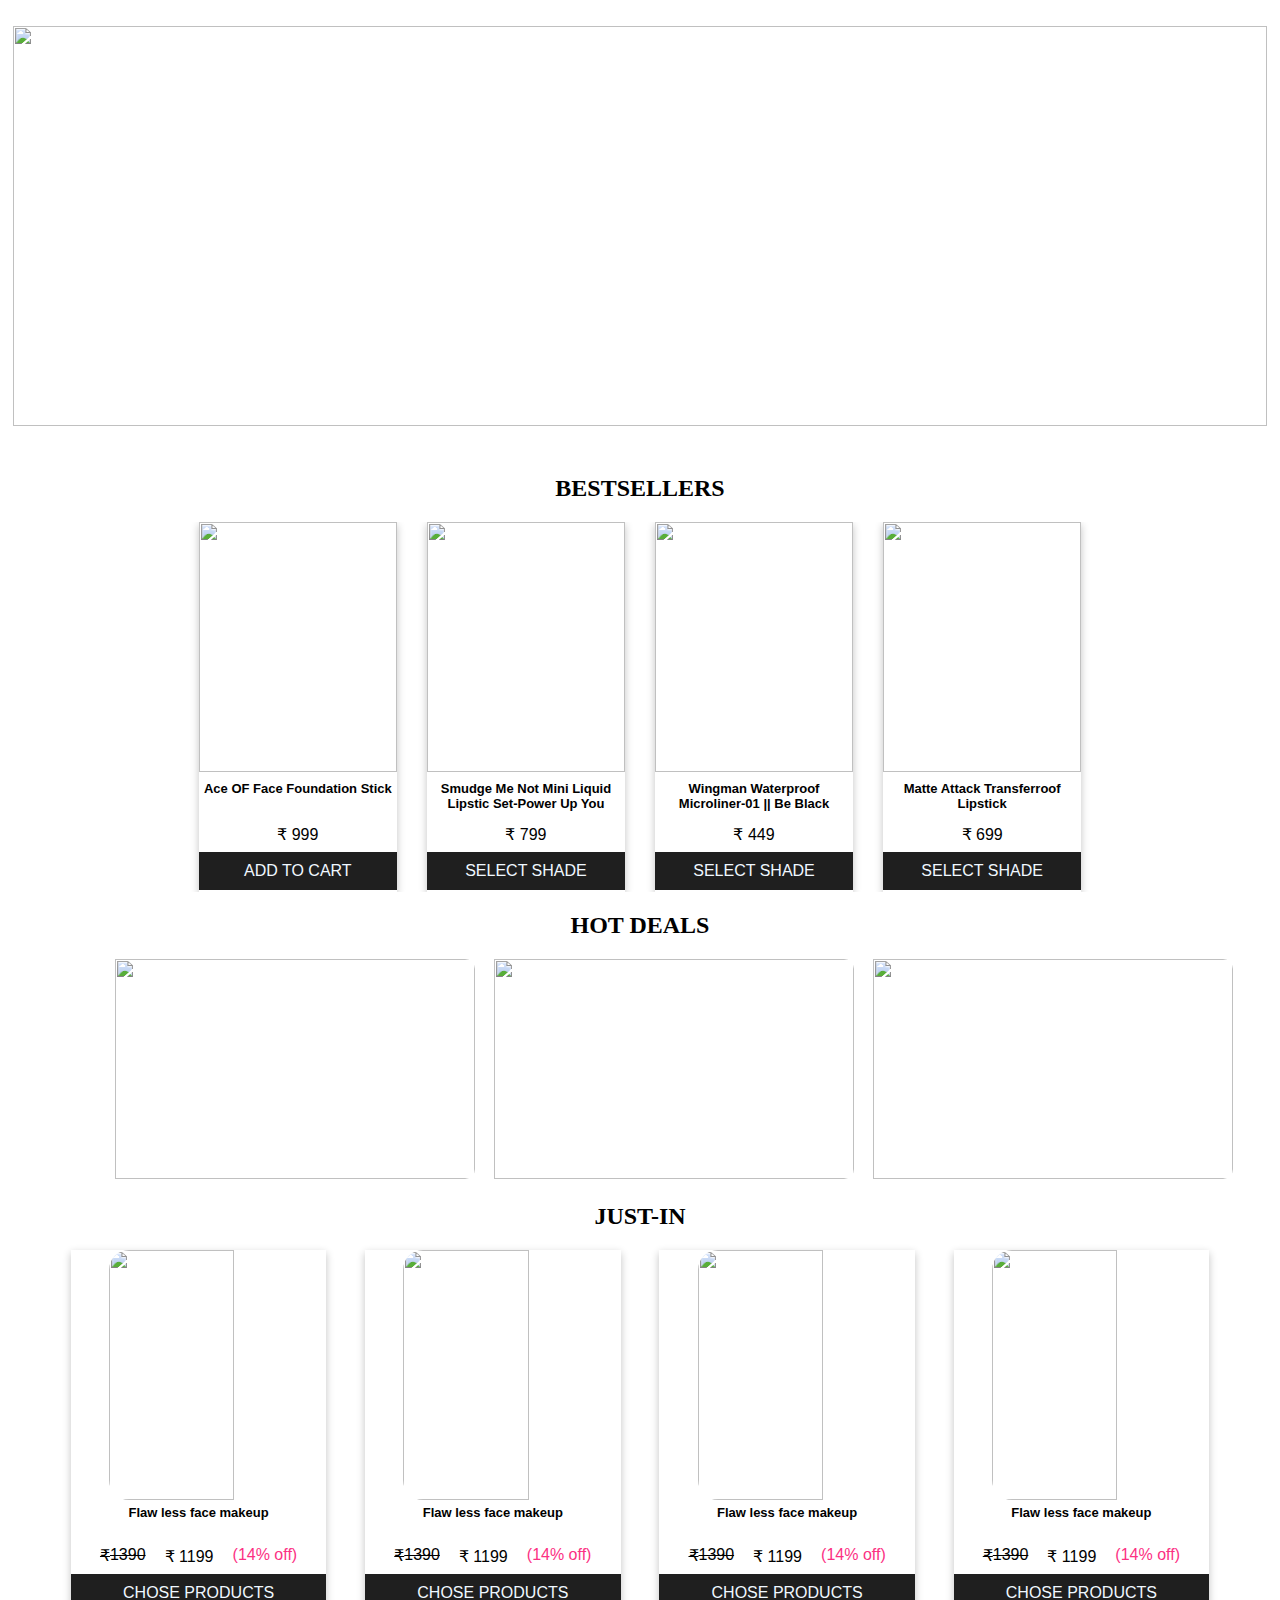
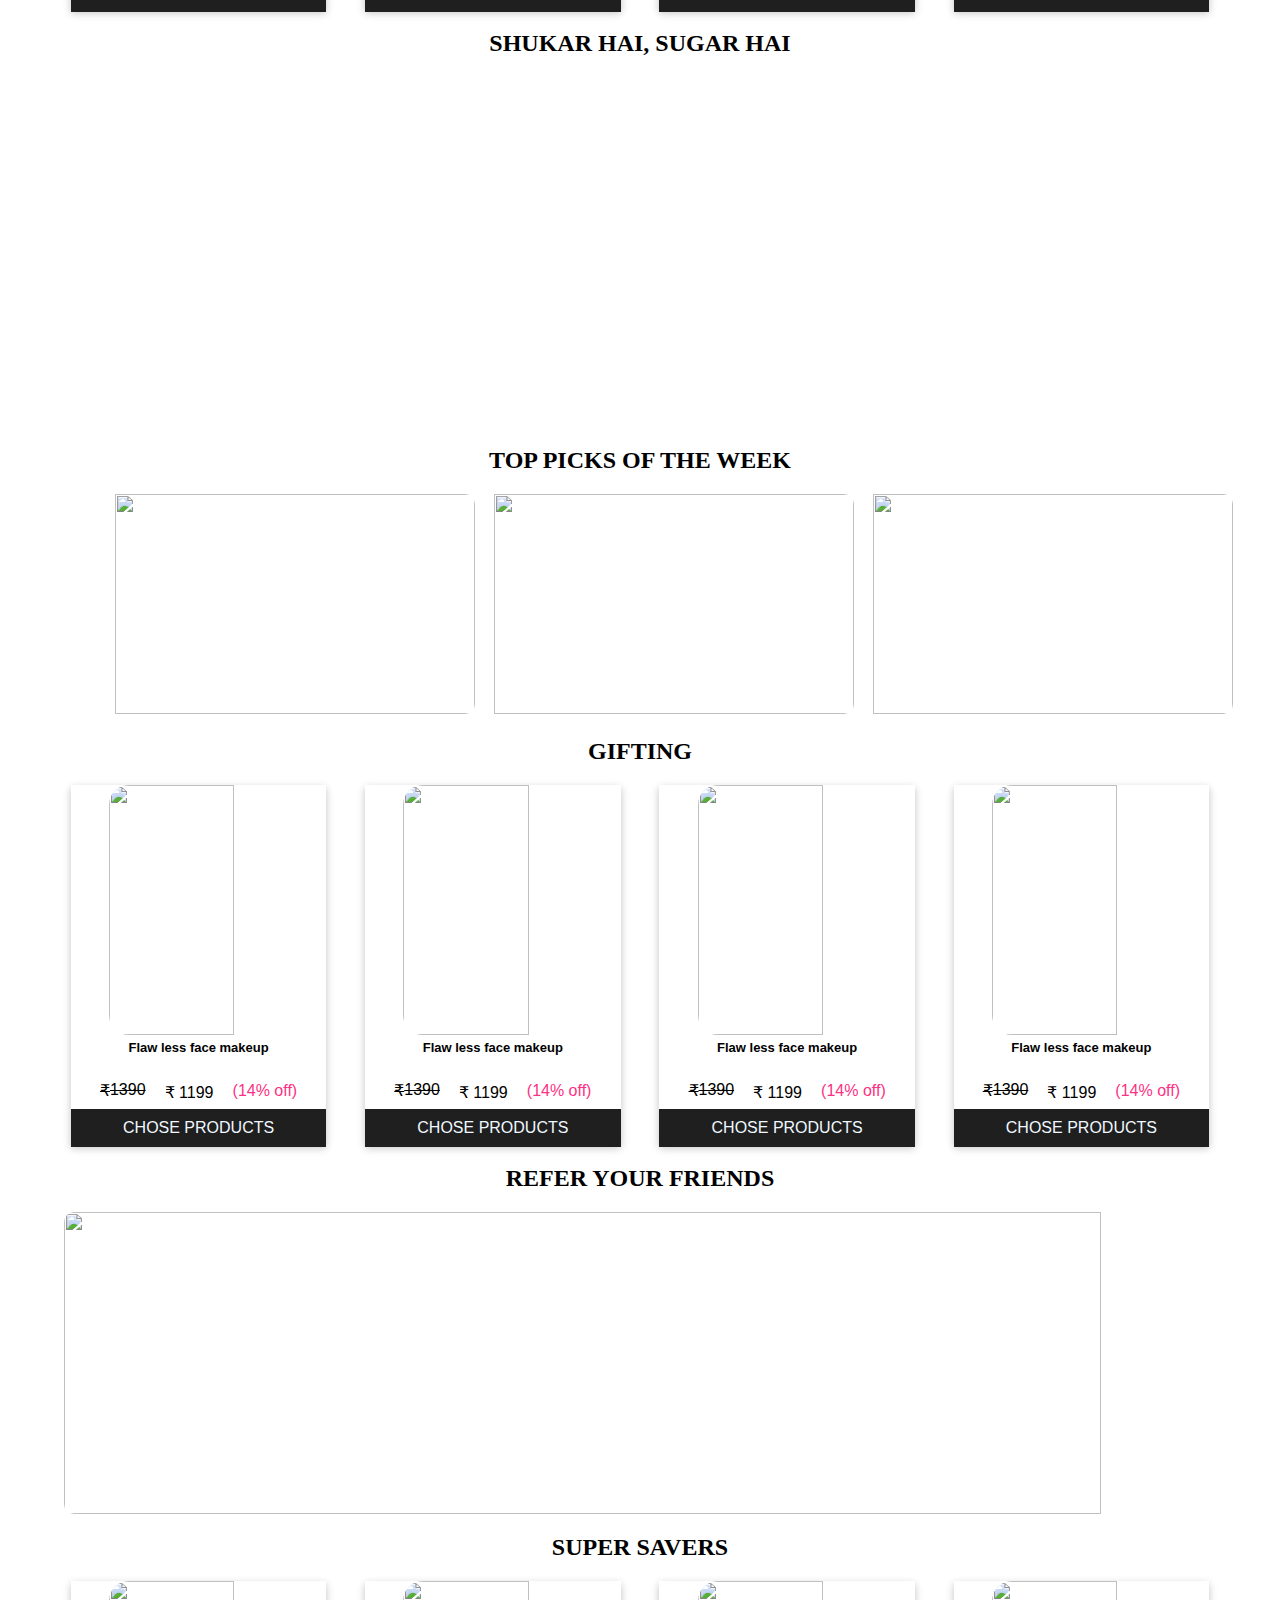
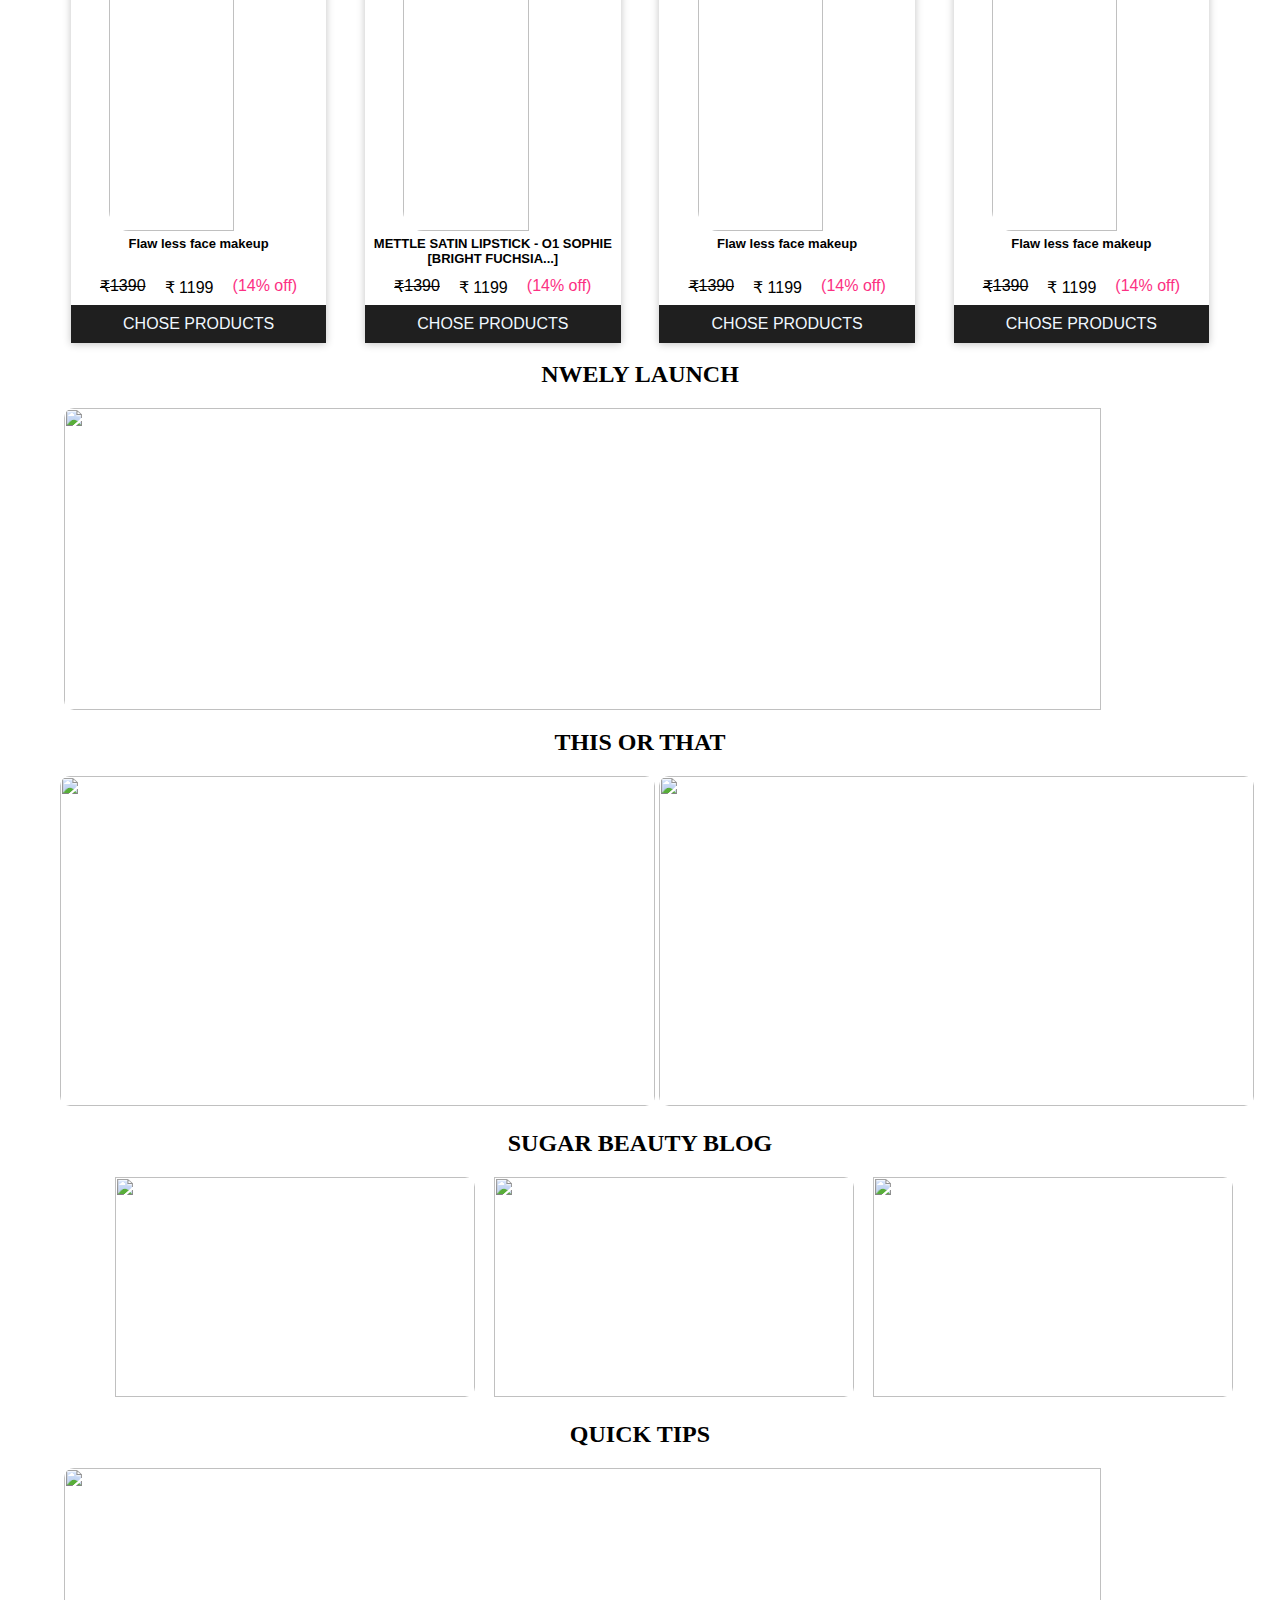
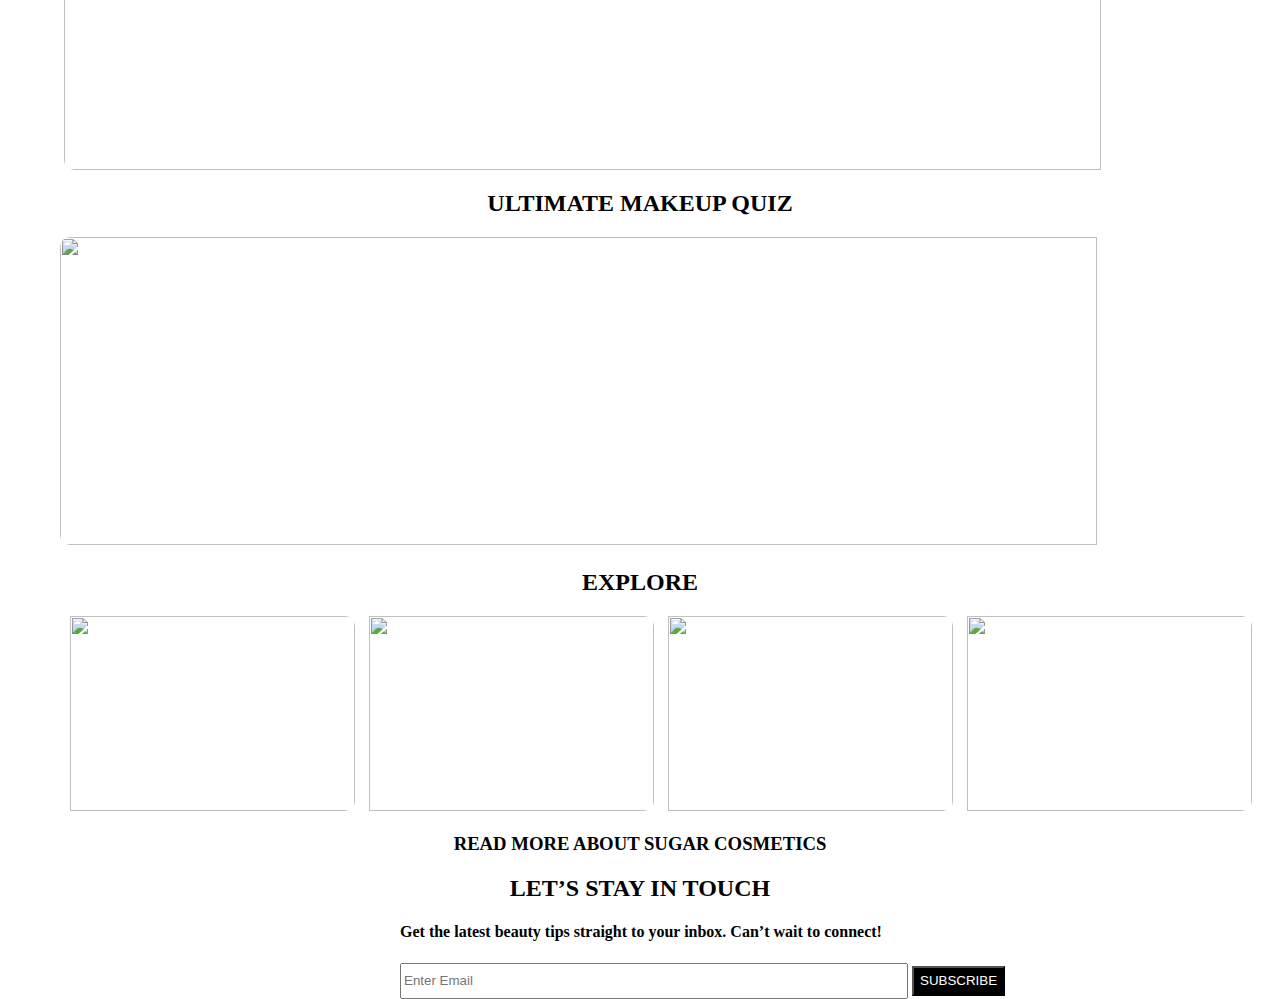
==== index.html @ be65da51 "Adding" ====
<!DOCTYPE html>

<html>

<head>
    <meta charset="utf-8">
    <meta http-equiv="X-UA-Compatible" content="IE=edge">
    <title>Buy Beauty Products at SUGAR Cosmetics Online Store</title>
    <meta name="description" content="">
    <meta name="viewport" content="width=device-width, initial-scale=1">
    <link rel="stylesheet" href="./Styles/index.css">
</head>

<body>

    <div id="carousel"></div>

    <div class="fourth_box">
        <h2>BESTSELLERS</h2>
        <div class="fourth_box_slide_div">
            <div class="idiv left_arr_div"><i class="fa-solid fa-chevron-left left"></i></div>
            <div class="best_seller_products"></div>
            <div class="idiv right_arr_div"><i class="fa-solid fa-chevron-right right"></i></div>
        </div>
    </div>


    <div class="sixteenth_box1">
        <h2>HOT DEALS
        </h2>
        <div class="sixteenth_box_div1">
            <div class=" exSlider"></div>
            <div class="lArrow abs ex exLarr">
                <span class="fa-solid fa-chevron-left "></span>
                <img src="https://d32baadbbpueqt.cloudfront.net/Homepage/6f66062a-1a39-4252-852b-646acb35d9af.jpg"
                    alt="">
                <img src="https://d32baadbbpueqt.cloudfront.net/Homepage/6359ed8e-1f43-44aa-b602-5142a7bfbd9f.jpg"
                    alt="">
                <img src="https://d32baadbbpueqt.cloudfront.net/Homepage/c5566abb-b38b-48e8-8244-6c542635c8d8.jpg"
                    alt="">

            </div>
            <div class="rArrow abs ex exRarr">
                <span class="fa-solid fa-chevron-right "></span>
            </div>
        </div>



        <h2>JUST-IN
        </h2>
        <div class="ninth_box">

            <div class="four_pro_div">
                <div class="img_name_price_div">
                    <img src="https://cdn.shopify.com/s/files/1/0906/2558/products/427145088-pujo-everyday-kit-wbg-01.jpg?v=1662999028"
                        alt="">
                    <div class="pro_name">Flaw less face makeup </div>
                    <div class="ssprice_div">
                        <div class="stoffdiv">
                            <p>₹</p>
                            <p>1390</p>

                        </div>

                        <div class="pdiv">
                            <p>₹ 1199</p>
                        </div>
                        <p style="color:rgb(252, 49, 131);">(14% off)</p>

                    </div>
                </div>

                <div class="text_tag">CHOSE PRODUCTS</div>
            </div>



            <div class="four_pro_div">
                <div class="img_name_price_div">
                    <img src="https://cdn.shopify.com/s/files/1/0906/2558/products/01_with_pouch-_without-sleeves.jpg?v=1662567157"
                        alt="">
                    <div class="pro_name">Flaw less face makeup </div>
                    <div class="ssprice_div">
                        <div class="stoffdiv">
                            <p>₹</p>
                            <p>1390</p>

                        </div>

                        <div class="pdiv">
                            <p>₹ 1199</p>
                        </div>
                        <p style="color:rgb(252, 49, 131);">(14% off)</p>

                    </div>
                </div>

                <div class="text_tag">CHOSE PRODUCTS</div>
            </div>



            <div class="four_pro_div">
                <div class="img_name_price_div">
                    <img src="https://cdn.shopify.com/s/files/1/0906/2558/products/Vineeta_s-Favourite-Makeup-kit---WBG-images.jpg?v=1657555460"
                        alt="">
                    <div class="pro_name">Flaw less face makeup </div>
                    <div class="ssprice_div">
                        <div class="stoffdiv">
                            <p>₹</p>
                            <p>1390</p>

                        </div>

                        <div class="pdiv">
                            <p>₹ 1199</p>
                        </div>
                        <p style="color:rgb(252, 49, 131);">(14% off)</p>

                    </div>
                </div>

                <div class="text_tag">CHOSE PRODUCTS</div>
            </div>



            <div class="four_pro_div">
                <div class="img_name_price_div">
                    <img src="https://cdn.shopify.com/s/files/1/0906/2558/products/1_2d186f9b-9024-4e23-a0d2-a55b7671e89c.jpg?v=1657123108"
                        alt="">
                    <div class="pro_name">Flaw less face makeup </div>
                    <div class="ssprice_div">
                        <div class="stoffdiv">
                            <p>₹</p>
                            <p>1390</p>

                        </div>

                        <div class="pdiv">
                            <p>₹ 1199</p>
                        </div>
                        <p style="color:rgb(252, 49, 131);">(14% off)</p>

                    </div>
                </div>

                <div class="text_tag">CHOSE PRODUCTS</div>
            </div>







        </div>



        <div class="third_box">
            <h2>SHUKAR HAI, SUGAR HAI</h2>
            <div class="third_box_video_div">


                <iframe width="90%" height="351" src="https://www.youtube.com/embed/ZNPEgRIEkBY"
                    title="YouTube video player" frameborder="0"
                    allow="accelerometer; autoplay; clipboard-write; encrypted-media; gyroscope; picture-in-picture"
                    allowfullscreen>

                </iframe>


            </div>
        </div>

        <div class="sixteenth_box1">
            <h2>TOP PICKS OF THE WEEK
            </h2>
            <div class="sixteenth_box_div1">
                <div class=" exSlider"></div>
                <div class="lArrow abs ex exLarr">
                    <span class="fa-solid fa-chevron-left "></span>
                    <img src="https://d32baadbbpueqt.cloudfront.net/Homepage/727c91d1-8040-4cab-a5d7-db81dd6f0e4b.gif"
                        alt="">
                    <img src="https://d32baadbbpueqt.cloudfront.net/Homepage/84f0d36c-381f-4c62-8702-b0059b13094a.jpg"
                        alt="">
                    <img src="https://d32baadbbpueqt.cloudfront.net/Homepage/0903f25c-ae3f-4de6-980b-1e3a4bbe2b6e.jpg"
                        alt="">

                </div>
                <div class="rArrow abs ex exRarr">
                    <span class="fa-solid fa-chevron-right "></span>
                </div>
            </div>






            <h2>GIFTING
            </h2>
            <div class="ninth_box">

                <!-- 1stdiv -->
                <div class="four_pro_div">
                    <div class="img_name_price_div">
                        <img src="https://cdn.shopify.com/s/files/1/0906/2558/products/sugar-cosmetics-matte-as-hell-crayon-lipstick-minis-set-28270316945491.jpg?v=1623073051"
                            alt="">
                        <div class="pro_name">Flaw less face makeup </div>
                        <div class="ssprice_div">
                            <div class="stoffdiv">
                                <p>₹</p>
                                <p>1390</p>

                            </div>

                            <div class="pdiv">
                                <p>₹ 1199</p>
                            </div>
                            <p style="color:rgb(252, 49, 131);">(14% off)</p>

                        </div>
                    </div>

                    <div class="text_tag">CHOSE PRODUCTS</div>
                </div>


                <!-- 2nd img div -->
                <div class="four_pro_div">
                    <div class="img_name_price_div">
                        <img src="https://cdn.shopify.com/s/files/1/0906/2558/products/04_b475d6dd-c07b-43b0-9f78-c989b2fe4f6d.jpg?v=1659446263"
                            alt="">
                        <div class="pro_name">Flaw less face makeup </div>
                        <div class="ssprice_div">
                            <div class="stoffdiv">
                                <p>₹</p>
                                <p>1390</p>

                            </div>

                            <div class="pdiv">
                                <p>₹ 1199</p>
                            </div>
                            <p style="color:rgb(252, 49, 131);">(14% off)</p>

                        </div>
                    </div>

                    <div class="text_tag">CHOSE PRODUCTS</div>
                </div>


                <!-- 3rd img div -->
                <div class="four_pro_div">
                    <div class="img_name_price_div">
                        <img src="https://cdn.shopify.com/s/files/1/0906/2558/products/WBG1_09f0cf83-792a-4185-8882-5e5e6909a459.jpg?v=1657814596"
                            alt="">
                        <div class="pro_name">Flaw less face makeup </div>
                        <div class="ssprice_div">
                            <div class="stoffdiv">
                                <p>₹</p>
                                <p>1390</p>

                            </div>

                            <div class="pdiv">
                                <p>₹ 1199</p>
                            </div>
                            <p style="color:rgb(252, 49, 131);">(14% off)</p>

                        </div>
                    </div>

                    <div class="text_tag">CHOSE PRODUCTS</div>
                </div>


                <!-- 4th img div -->
                <div class="four_pro_div">
                    <div class="img_name_price_div">
                        <img src="https://cdn.shopify.com/s/files/1/0906/2558/products/1_37e8dc88-a720-44ed-a5f3-1e0f0e95bc17.jpg?v=1659517990"
                            alt="">
                        <div class="pro_name">Flaw less face makeup </div>
                        <div class="ssprice_div">
                            <div class="stoffdiv">
                                <p>₹</p>
                                <p>1390</p>

                            </div>

                            <div class="pdiv">
                                <p>₹ 1199</p>
                            </div>
                            <p style="color:rgb(252, 49, 131);">(14% off)</p>

                        </div>
                    </div>

                    <div class="text_tag">CHOSE PRODUCTS</div>
                </div>

            </div>




            <!-- REFER YOUR FRIENDS -->

            <div class="second_box">
                <h2>REFER YOUR FRIENDS</h2>
                <div class="second_box_img"><img
                        src="https://d32baadbbpueqt.cloudfront.net/Homepage/c807ee2f-ac79-46a4-ad99-eee353fec1f8.jpg"
                        alt=""></div>
            </div>


            <!-- SUPER SAVERS -->

            <h2>SUPER SAVERS</h2>
            <div class="ninth_box">
                <!-- 1stdiv -->

                <div class="four_pro_div">
                    <div class="img_name_price_div">
                        <img src="https://cdn.shopify.com/s/files/1/0906/2558/products/sugar-cosmetics-smudge-me-not-liquid-lipstick-matte-as-hell-crayon-lipstick-value-set-14600053391443.jpg?v=1619119204"
                            alt="">
                        <div class="pro_name">Flaw less face makeup </div>
                        <div class="ssprice_div">
                            <div class="stoffdiv">
                                <p>₹</p>
                                <p>1390</p>

                            </div>
                            <div class="pdiv">
                                <p>₹ 1199</p>
                            </div>
                            <p style="color:rgb(252, 49, 131);">(14% off)</p>
                        </div>
                    </div>
                    <div class="text_tag">CHOSE PRODUCTS</div>
                </div>


                <!-- 2nd img div -->

                <div class="four_pro_div">
                    <div class="img_name_price_div">
                        <img src="https://cdn.shopify.com/s/files/1/0906/2558/products/Value-Set-11---WBG-Images_1.jpg?v=1659456262"
                            alt="">
                        <div class="pro_name">METTLE SATIN LIPSTICK - O1 SOPHIE [BRIGHT FUCHSIA...] </div>
                        <div class="ssprice_div">
                            <div class="stoffdiv">
                                <p>₹</p>
                                <p>1390</p>

                            </div>

                            <div class="pdiv">
                                <p>₹ 1199</p>
                            </div>
                            <p style="color:rgb(252, 49, 131);">(14% off)</p>

                        </div>
                    </div>

                    <div class="text_tag">CHOSE PRODUCTS</div>
                </div>


                <!-- 3rd img div -->

                <div class="four_pro_div">
                    <div class="img_name_price_div">
                        <img src="https://cdn.shopify.com/s/files/1/0906/2558/products/2_bb525208-246a-4f40-b57f-d88372708398.jpg?v=1655308814"
                            alt="">
                        <div class="pro_name">Flaw less face makeup </div>
                        <div class="ssprice_div">
                            <div class="stoffdiv">
                                <p>₹</p>
                                <p>1390</p>

                            </div>

                            <div class="pdiv">
                                <p>₹ 1199</p>
                            </div>
                            <p style="color:rgb(252, 49, 131);">(14% off)</p>

                        </div>
                    </div>

                    <div class="text_tag">CHOSE PRODUCTS</div>
                </div>


                <!-- 4th img div -->
                <div class="four_pro_div">
                    <div class="img_name_price_div">
                        <img src="https://cdn.shopify.com/s/files/1/0906/2558/products/1_e4b6c948-178e-4bfe-a3b3-926119dea615.jpg?v=1649865681"
                            alt="">
                        <div class="pro_name">Flaw less face makeup </div>
                        <div class="ssprice_div">
                            <div class="stoffdiv">
                                <p>₹</p>
                                <p>1390</p>

                            </div>

                            <div class="pdiv">
                                <p>₹ 1199</p>
                            </div>
                            <p style="color:rgb(252, 49, 131);">(14% off)</p>

                        </div>
                    </div>

                    <div class="text_tag">CHOSE PRODUCTS</div>
                </div>

            </div>



            <!-- NWELY LAUNCH -->

            <h2>NWELY LAUNCH</h2>
            <div id="carousel2"></div>

            <div class="twelth_box">
                <h2>THIS OR THAT</h2>
                <div class="twelth_box_div">
                    <img src="https://d32baadbbpueqt.cloudfront.net/Homepage/d1b038a4-418a-4309-92b1-9aff3b4393ea.jpg"
                        alt="">
                    <img src="https://d32baadbbpueqt.cloudfront.net/Homepage/984514b9-81c3-4e2a-922e-7b18f42ef77f.jpg"
                        alt="">
                </div>
            </div>



            <!-- SUGAR BEAUTY BLOG -->
            <div class="sixteenth_box1">
                <h2>SUGAR BEAUTY BLOG
                </h2>
                <div class="sixteenth_box_div1">
                    <div class=" exSlider"></div>
                    <div class="lArrow abs ex exLarr">
                        <span class="fa-solid fa-chevron-left "></span>
                        <img src="https://d32baadbbpueqt.cloudfront.net/Homepage/d8b00b3d-11f9-4255-9ac1-2cab5695e55f.jpg"
                            alt="">
                        <img src="https://d32baadbbpueqt.cloudfront.net/Homepage/703cfa73-627d-4363-ba07-c5817ec70b73.jpg"
                            alt="">
                        <img src="https://d32baadbbpueqt.cloudfront.net/Homepage/e35cc2c7-ec9a-40ba-80f0-939a4f250edc.jpg"
                            alt="">

                    </div>
                    <div class="rArrow abs ex exRarr">
                        <span class="fa-solid fa-chevron-right "></span>
                    </div>
                </div>




                <!-- QUICK TIPS -->

                <h2>QUICK TIPS</h2>
                <div id="carousel3"></div>

                <div class="seventh_box">
                    <h2>ULTIMATE MAKEUP QUIZ</h2>
                    <img src="https://d32baadbbpueqt.cloudfront.net/55b14ff1-ff6e-4af7-bbb6-9dbe8771037f.jpg" alt="">
                </div>

                <div class="sixteenth_box">
                    <h2>EXPLORE</h2>
                    <div class="sixteenth_box_div">
                        <div class=" exSlider"></div>
                        <div class="lArrow abs ex exLarr">
                            <span class="fa-solid fa-chevron-left "></span>
                            <img src="https://d32baadbbpueqt.cloudfront.net/Homepage/cba32bfe-cbf9-47f9-b27c-823272a94828.jpg"
                                alt="">
                            <img src="https://d32baadbbpueqt.cloudfront.net/Homepage/52feec2f-892b-4fad-b344-ff9fcb7e8bb1.jpg"
                                alt="">
                            <img src="https://d32baadbbpueqt.cloudfront.net/Homepage/950b18e9-a454-48ce-8787-fe4c7517eaec.jpg"
                                alt="">
                            <img src="https://d32baadbbpueqt.cloudfront.net/Homepage/728e405c-d932-43df-8b82-f6a51421fdfa.jpg"
                                alt="">
                        </div>
                        <div class="rArrow abs ex exRarr">
                            <span class="fa-solid fa-chevron-right "></span>
                        </div>
                    </div>

                </div>
                <div class="read_more">
                    <h3>READ MORE ABOUT SUGAR COSMETICS </h3>
                </div>
            </div>




            <!-- LET’S STAY IN TOUCH -->

            <h2>LET’S STAY IN TOUCH</h2>
            <div id="lastbox">

                <h4>Get the latest beauty tips straight to your inbox. Can’t wait to connect!</h4>
                <input type="text" placeholder="Enter Email">
                <button type="submit">SUBSCRIBE</button>
            </div>

</body>

</html>
<script src="./Scripts/home.js"></script>
---- Styles/index.css ----
body {
    margin: 0px;
    padding: 0px;
    box-sizing: border-box;
}

#carousel {
    text-align: center;
    padding-top: 2%;
    padding-bottom: 2%;
}

.second_box_img>img {
    width: 90%;
    height: 302px;
    display: block;
    margin: auto;
    border-radius: 10px;

}

.third_box_video_div>iframe {
    display: block;
    margin: auto;
    border-radius: 10px;
}

#carousel img {
    width: 99%;
    height: 400px;
}

#carousel2 img {
    width: 90%;
    height: 302px;
    display: block;
    margin: auto;
    border-radius: 10px;
}

.twelth_box_div {
    margin-left: 60px;
    width: 1300px;

}

.twelth_box_div img {
    height: 330px;
    width: 595px;
    box-sizing: border-box;
    cursor: pointer;
}

.twelth_box_div img {
    border-radius: 10px;
}

#carousel3 img {
    width: 90%;
    height: 302px;
    display: block;
    margin: auto;
    border-radius: 10px;
}


.sixteenth_box_div {
    margin-left: 60px;
    border-radius: 10px;
}

.sixteenth_box_div img {
    width: 285px;
    height: 195px;
    cursor: pointer;
    margin-right: 29px;
    margin: auto;
    padding-left: 10px;
    border-radius: 10px;
}

.seventh_box>img {
    width: 90%;
    height: 308px;
    cursor: pointer;
    margin: auto;
    margin-left: 60px;
    border-radius: 10px;
}

h2 {
    text-align: center;
}

#lastbox {
    margin: auto;
    margin-left: 400px;
}

#lastbox button {
    background-color: black;
    color: white;
    height: 30px;

}

input {
    width: 500px;
    height: 30px
}

.sixteenth_box_div1 {
    margin-left: 100px;
    border-radius: 10px;
}

.sixteenth_box_div1 img {
    width: 360px;
    height: 220px;
    cursor: pointer;
    margin-right: 29px;
    margin: auto;
    padding-left: 15px;
    border-radius: 10px;
}

.fourth_box_slide_div {
    display: flex;
    width: 90%;
    height: 370px;
    cursor: pointer;
    margin: auto;
    justify-content: space-evenly;
}

.fourth_box_slide_div:hover .left,
.right {
    visibility: visible;
}

.fourth_box_slide_div:hover .right {
    visibility: visible;
}

.best_seller_products {

    display: flex;
    box-sizing: border-box;
    align-items: center;
    justify-content: space-evenly;
    width: 90%;
    flex-wrap: wrap;
    overflow: hidden;
}

.idiv {
    display: flex;
    width: 10%;
    align-items: center;
    justify-content: space-around;
}

.left,
.right {

    font-size: 50px;
    align-items: center;
    visibility: hidden;


}

.four_pro_div {
    width: 21%;
    box-shadow: rgba(0, 0, 0, 0.24) 0px 3px 8px;
    justify-content: space-evenly;
    box-sizing: border-box;
    height: 100%;
    align-items: center;
    font-family: -apple-system, BlinkMacSystemFont, 'Segoe UI', Roboto, Oxygen, Ubuntu, Cantarell, 'Open Sans', 'Helvetica Neue', sans-serif;
}

.four_pro_div:hover {
    visibility: visible;
}



.pro_name {
    font-size: 13px;
    height: 40px;
    font-weight: bold;
    text-align: center;

    margin-top: 5px;
}

.pdiv {
    display: flex;
    align-items: center;
    margin-top: 3px;
    height: 20px;

    justify-content: center;
}

.text_tag {

    text-align: center;
    box-sizing: border-box;
    padding: 10px;
    margin: auto;
    margin-top: 8px;
    background-color: #1f1f1f;
    color: aliceblue;

}

.ssprice_div {
    display: flex;
    height: 21px;
    font-weight: 500;
    align-items: center;
    justify-content: space-evenly;
    padding: 0px 10px 0px 10px;
}

.stoffdiv {
    display: flex;

    text-decoration: line-through;
}





.thirteenth_box {
    display: flex;
    width: 95%;
    height: 360px;
    cursor: pointer;
    margin: auto;
    justify-content: space-evenly;
}

.ninth_box_slide_div,
.eleventh_box_slide_div,
.thirteenth_box_slide_div,
.fifteenth_box_slide_div {
    display: flex;
    width: 95%;
    height: 360px;
    cursor: pointer;
    margin: auto;
    justify-content: space-evenly;
}


.ninth_box {
    display: flex;
    width: 95%;
    height: 360px;
    cursor: pointer;
    margin: auto;
    justify-content: space-evenly;
}

.ninth_box img {
    display: block;

    height: 250px;
    width: 70%;
    margin: auto;
    box-sizing: border-box;
    cursor: pointer;
    border-radius: 20px;
}

.read_more {
    margin: auto;
    text-align: center;
}
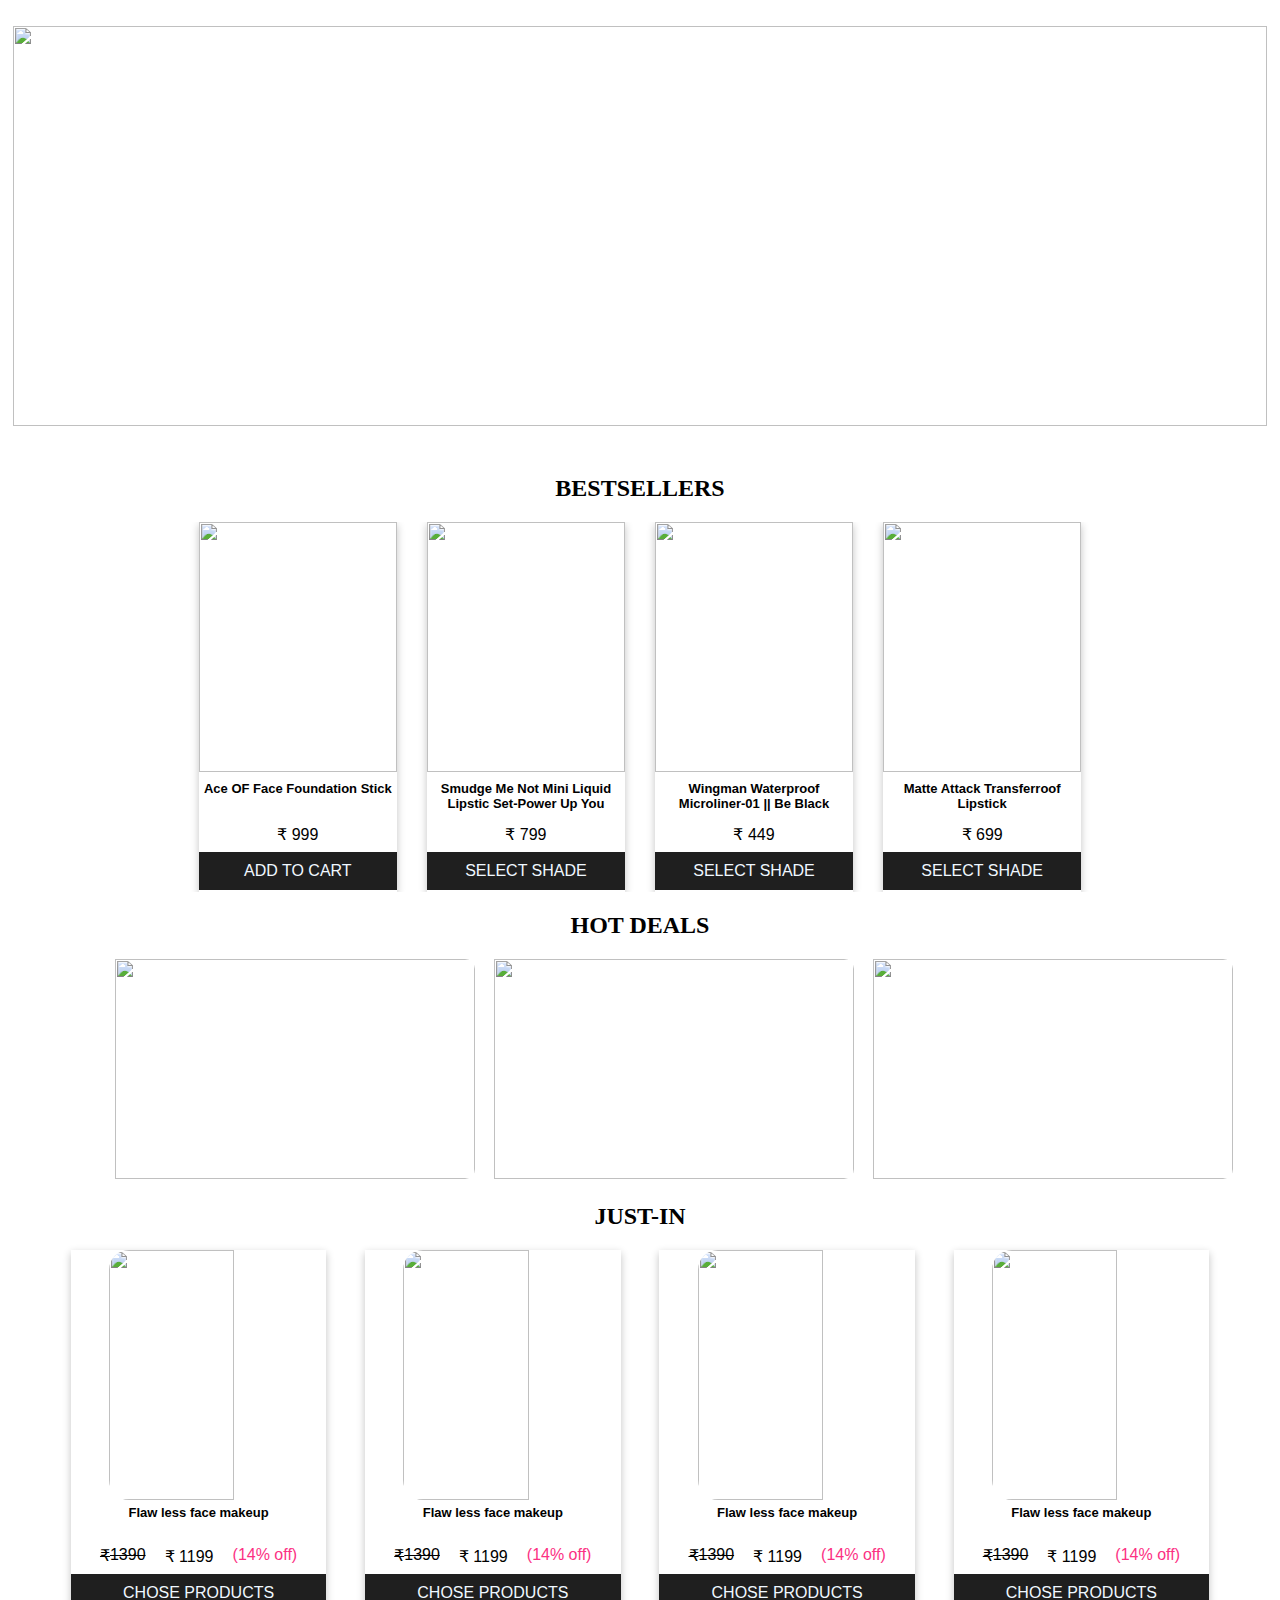
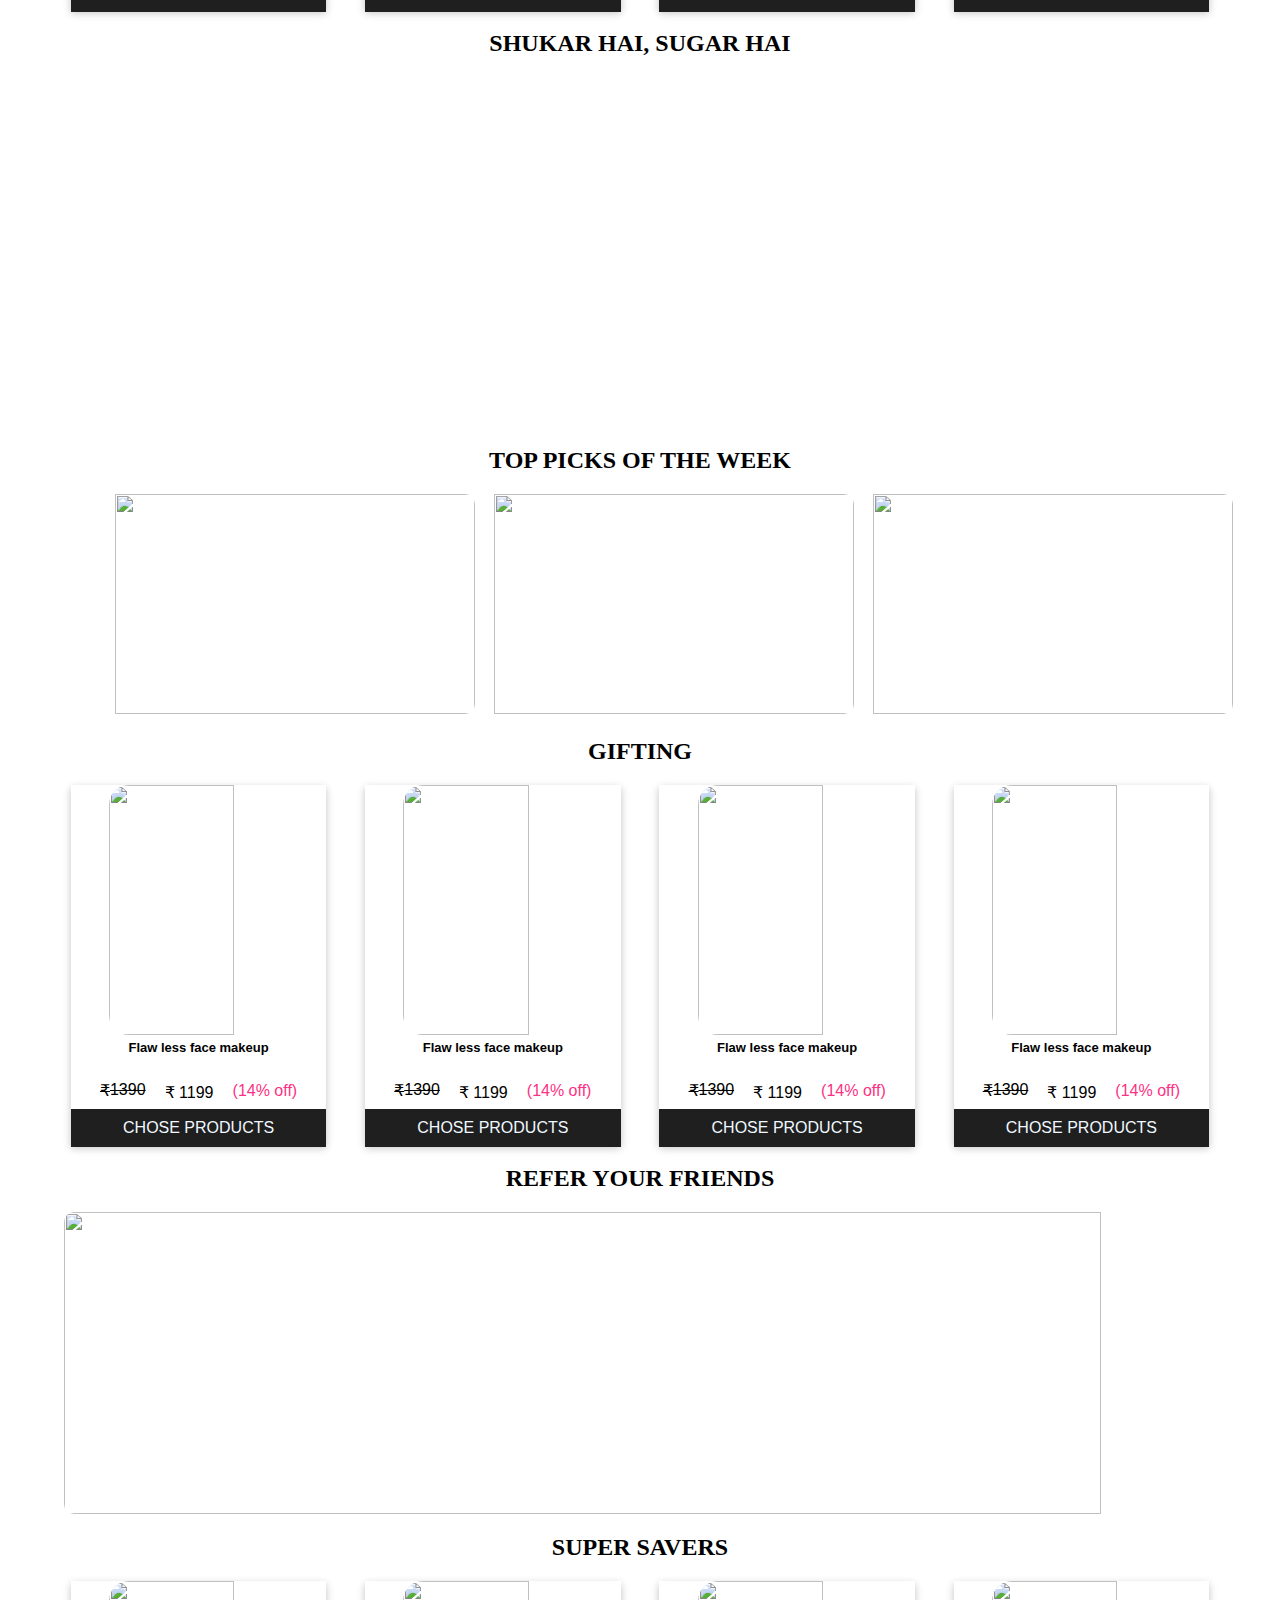
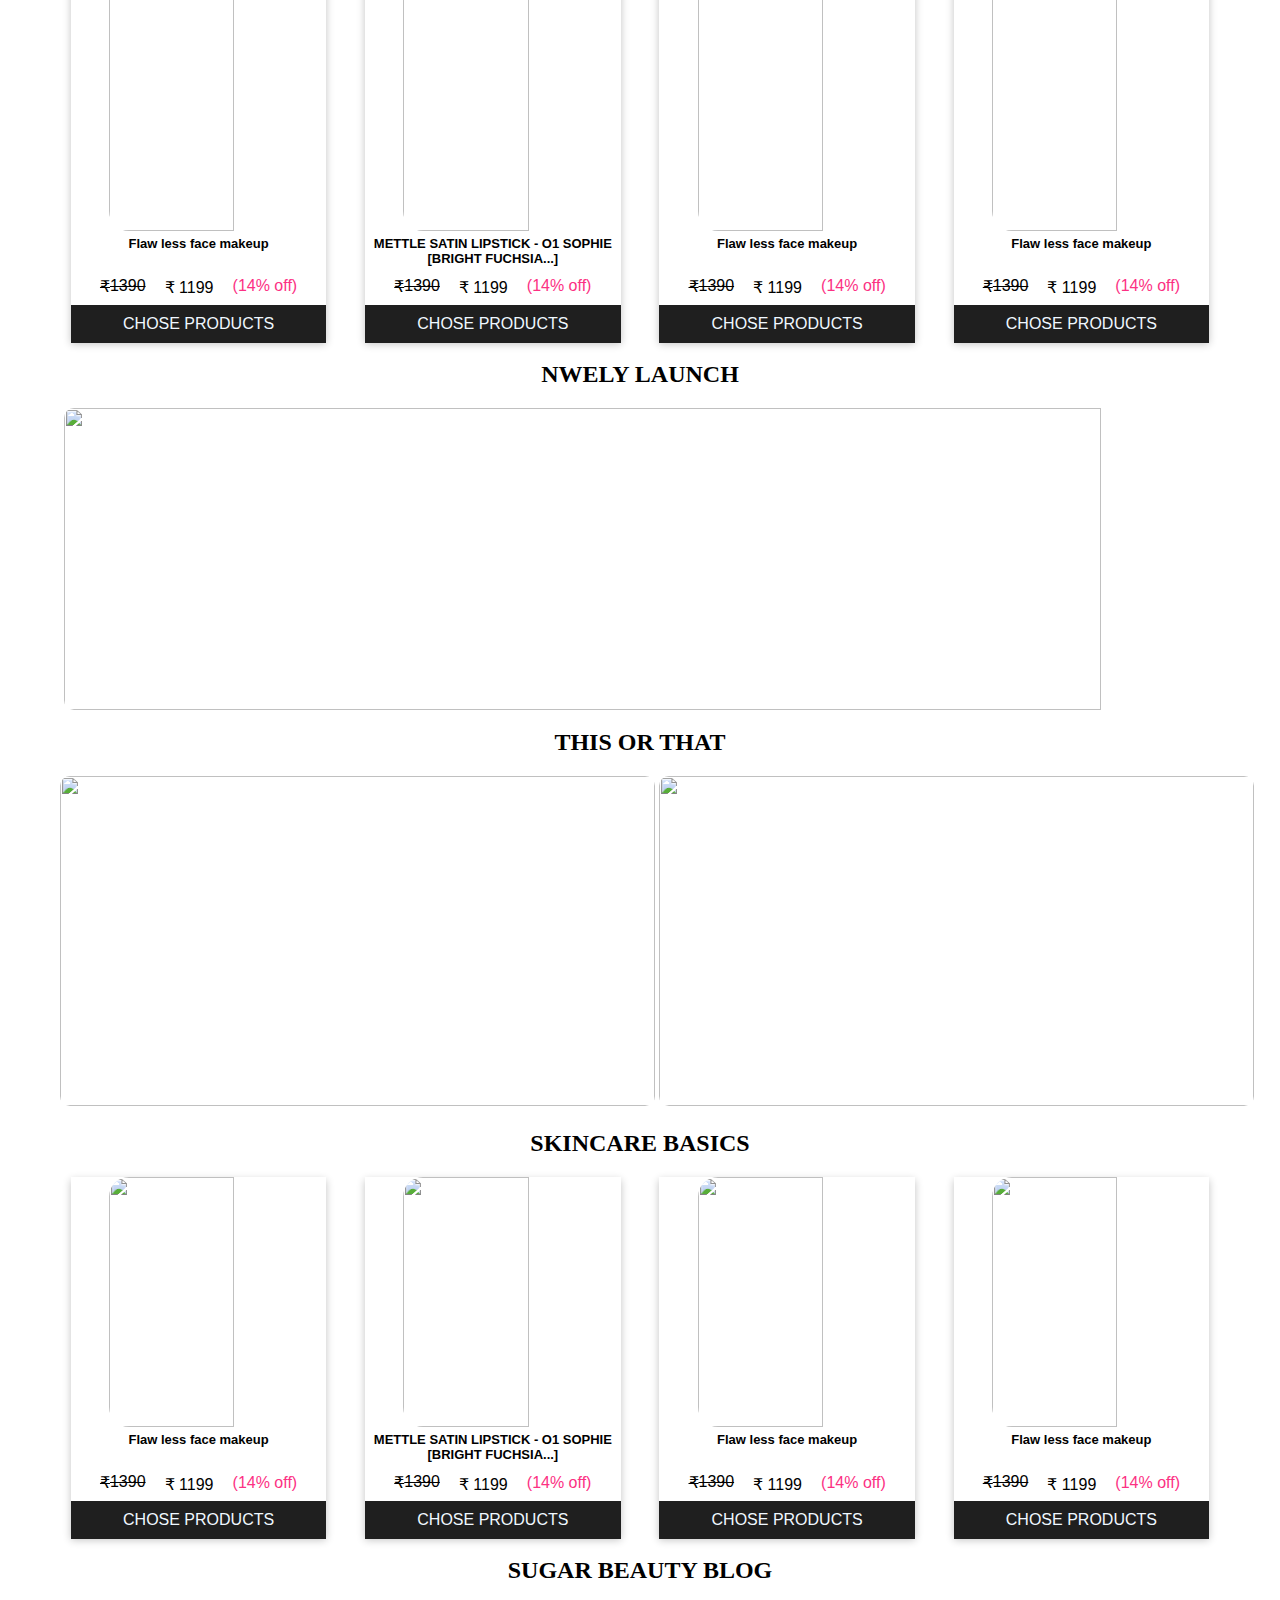
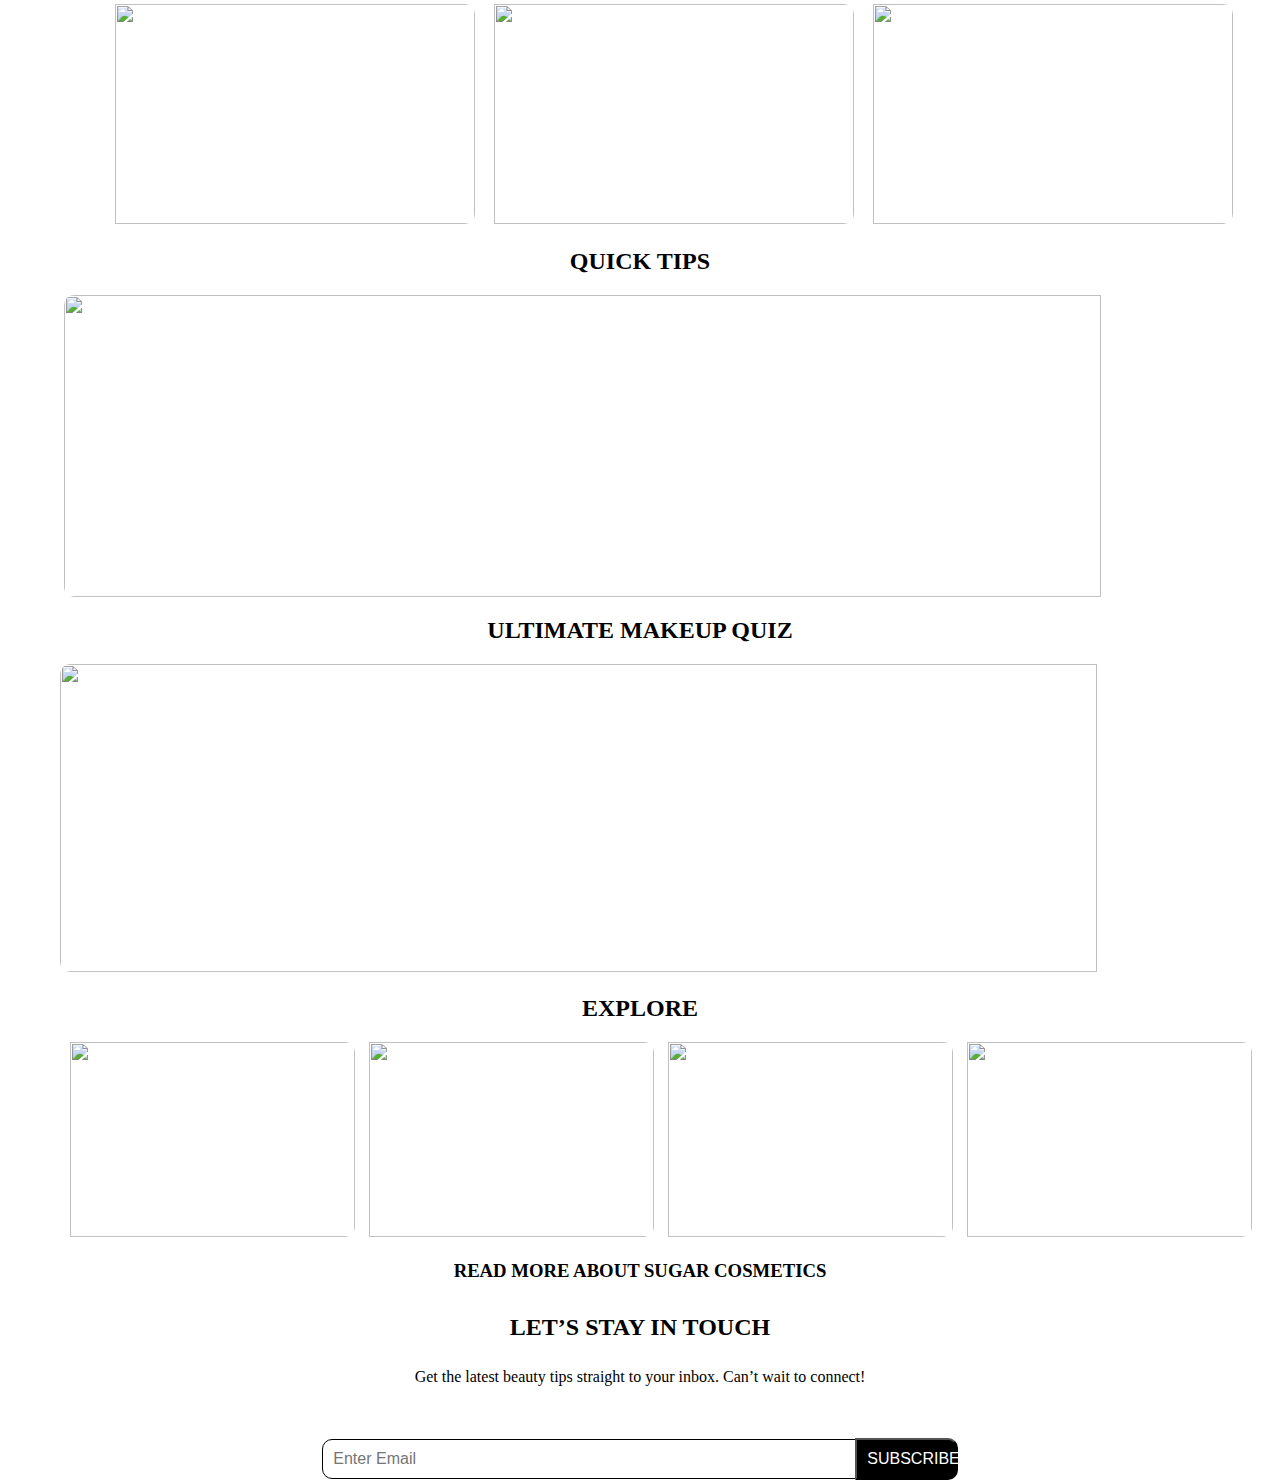
==== commit 83ea7db4: "Adding" ====
--- a/index.html
+++ b/index.html
@@ -19,12 +19,12 @@
         <h2>BESTSELLERS</h2>
         <div class="fourth_box_slide_div">
             <div class="idiv left_arr_div"><i class="fa-solid fa-chevron-left left"></i></div>
-            <div class="best_seller_products"></div>
+            <div class="best_seller_products" ></div>
             <div class="idiv right_arr_div"><i class="fa-solid fa-chevron-right right"></i></div>
         </div>
     </div>
 
-
+    <!-- HOT DEALS -->
     <div class="sixteenth_box1">
         <h2>HOT DEALS
         </h2>
@@ -46,7 +46,7 @@
         </div>
 
 
-
+        <!-- JUST-IN -->
         <h2>JUST-IN
         </h2>
         <div class="ninth_box">
@@ -175,6 +175,7 @@
             </div>
         </div>
 
+        <!-- TOP PICKS OF THE WEEK -->
         <div class="sixteenth_box1">
             <h2>TOP PICKS OF THE WEEK
             </h2>
@@ -199,7 +200,7 @@
 
 
 
-
+            <!-- GIFTING -->
             <h2>GIFTING
             </h2>
             <div class="ninth_box">
@@ -430,6 +431,29 @@
             <h2>NWELY LAUNCH</h2>
             <div id="carousel2"></div>
 
+
+            <!-- SUGAR STREAMING -->
+
+            <!-- <div class="homepage_sugarsteaming">
+                <div class="desktophm">
+                    <hr class="desktopcenterborder">
+                    <div class="sugartitle">SUGAR STREAMING</div>
+                </div>
+                <div class="video">
+                    <iframe width="90%" height="351" src=""
+                    title="YouTube video player" frameborder="0"
+                    allow="accelerometer; autoplay; clipboard-write; encrypted-media; gyroscope; picture-in-picture"
+                    allowfullscreen>
+
+                </iframe>
+                </div>
+            </div> -->
+
+
+
+
+
+            <!-- THIS OR THAT -->
             <div class="twelth_box">
                 <h2>THIS OR THAT</h2>
                 <div class="twelth_box_div">
@@ -439,6 +463,121 @@
                         alt="">
                 </div>
             </div>
+
+
+     <!-- skincare basics -->
+            <h2>SKINCARE BASICS
+            </h2>
+            <div class="ninth_box">
+                <!-- 1stdiv -->
+
+                <div class="four_pro_div">
+                    <div class="img_name_price_div">
+                        <img src="https://cdn.shopify.com/s/files/1/0906/2558/products/CCLipScrubWBG-3.jpg?v=1628610315"
+                            alt="">
+                        <div class="pro_name">Flaw less face makeup </div>
+                        <div class="ssprice_div">
+                            <div class="stoffdiv">
+                                <p>₹</p>
+                                <p>1390</p>
+
+                            </div>
+                            <div class="pdiv">
+                                <p>₹ 1199</p>
+                            </div>
+                            <p style="color:rgb(252, 49, 131);">(14% off)</p>
+                        </div>
+                    </div>
+                    <div class="text_tag">CHOSE PRODUCTS</div>
+                </div>
+
+
+                <!-- 2nd img div -->
+
+                <div class="four_pro_div">
+                    <div class="img_name_price_div">
+                        <img src="https://cdn.shopify.com/s/files/1/0906/2558/products/Coffee-culture-cleansing-balm-stick-01.jpg?v=1643375708"
+                            alt="">
+                        <div class="pro_name">METTLE SATIN LIPSTICK - O1 SOPHIE [BRIGHT FUCHSIA...] </div>
+                        <div class="ssprice_div">
+                            <div class="stoffdiv">
+                                <p>₹</p>
+                                <p>1390</p>
+
+                            </div>
+
+                            <div class="pdiv">
+                                <p>₹ 1199</p>
+                            </div>
+                            <p style="color:rgb(252, 49, 131);">(14% off)</p>
+
+                        </div>
+                    </div>
+
+                    <div class="text_tag">CHOSE PRODUCTS</div>
+                </div>
+
+
+                <!-- 3rd img div -->
+
+                <div class="four_pro_div">
+                    <div class="img_name_price_div">
+                        <img src="https://cdn.shopify.com/s/files/1/0906/2558/products/Hyaluronic-Serum-3_1.jpg?v=1626423730"
+                            alt="">
+                        <div class="pro_name">Flaw less face makeup </div>
+                        <div class="ssprice_div">
+                            <div class="stoffdiv">
+                                <p>₹</p>
+                                <p>1390</p>
+
+                            </div>
+
+                            <div class="pdiv">
+                                <p>₹ 1199</p>
+                            </div>
+                            <p style="color:rgb(252, 49, 131);">(14% off)</p>
+
+                        </div>
+                    </div>
+
+                    <div class="text_tag">CHOSE PRODUCTS</div>
+                </div>
+
+
+                <!-- 4th img div -->
+                <div class="four_pro_div">
+                    <div class="img_name_price_div">
+                        <img src="https://cdn.shopify.com/s/files/1/0906/2558/products/1_61109b87-1ae6-4cb4-8550-5b57d688a4eb.jpg?v=1651852771"
+                            alt="">
+                        <div class="pro_name">Flaw less face makeup </div>
+                        <div class="ssprice_div">
+                            <div class="stoffdiv">
+                                <p>₹</p>
+                                <p>1390</p>
+
+                            </div>
+
+                            <div class="pdiv">
+                                <p>₹ 1199</p>
+                            </div>
+                            <p style="color:rgb(252, 49, 131);">(14% off)</p>
+
+                        </div>
+                    </div>
+
+                    <div class="text_tag">CHOSE PRODUCTS</div>
+                </div>
+
+            </div>
+
+           
+            
+
+
+
+
+
+
 
 
 
@@ -507,13 +646,30 @@
 
             <!-- LET’S STAY IN TOUCH -->
 
-            <h2>LET’S STAY IN TOUCH</h2>
+            <div id="bottomx">
+                <!-- <div class="line"> -->
+                    <!-- <div> <hr style=" width: 120px;  height: 1px; border: none;"> </div> -->
+                    <h2>LET’S STAY IN TOUCH</h2>
+                    <!-- <div> <hr style=" width: 120px;  height: 1px; border: none;"> </div> -->
+                  <!-- </div> -->
+                    
+       
+               <p>Get the latest beauty tips straight to your inbox. Can’t wait to connect!</p> <br>
+                  <input type="email"id="" placeholder="Enter Email">
+                    <button>SUBSCRIBE</button>
+            </div>
+    
+        </div>
+
+
+
+            <!-- <h2>LET’S STAY IN TOUCH</h2>
             <div id="lastbox">
 
-                <h4>Get the latest beauty tips straight to your inbox. Can’t wait to connect!</h4>
+                <p>Get the latest beauty tips straight to your inbox. Can’t wait to connect!</p>
                 <input type="text" placeholder="Enter Email">
                 <button type="submit">SUBSCRIBE</button>
-            </div>
+            </div> -->
 
 </body>
 
--- a/Styles/index.css
+++ b/Styles/index.css
@@ -2,6 +2,8 @@
     margin: 0px;
     padding: 0px;
     box-sizing: border-box;
+    font-family:'poppins', sans_serif;
+    width:100vw;
 }
 
 #carousel {
@@ -100,11 +102,12 @@
 #lastbox button {
     background-color: black;
     color: white;
-    height: 30px;
-
-}
-
-input {
+    height: 33px;
+    margin-left:-4px;
+
+}
+
+#lastbox input {
     width: 500px;
     height: 30px
 }
@@ -131,8 +134,12 @@
     cursor: pointer;
     margin: auto;
     justify-content: space-evenly;
-}
-
+
+   
+}
+.fourth_box{
+    background-color: #6610f2,  #0d6efd;;
+}
 .fourth_box_slide_div:hover .left,
 .right {
     visibility: visible;
@@ -151,6 +158,7 @@
     width: 90%;
     flex-wrap: wrap;
     overflow: hidden;
+    background-color:white;
 }
 
 .idiv {
@@ -280,4 +288,32 @@
 .read_more {
     margin: auto;
     text-align: center;
-}+}
+
+#bottomx {
+    margin-top: 30px;
+    border: px solid;
+    text-align: center;
+    line-height: 30px;
+
+}
+#bottomx input{
+    width: 40%;
+    font-size: 16px;
+    padding: 10px;
+    border-top-left-radius: 10px;
+    border-bottom-left-radius: 10px;
+    outline: none;
+    border: 1px solid;
+}
+
+#bottomx button{
+    width: 8%;
+    font-size: 16px;
+    padding: 10px;
+    margin-left: -5px;
+    color: #fff;
+    background-color: black;
+    border-top-right-radius: 10px;
+    border-bottom-right-radius:10px ;
+}
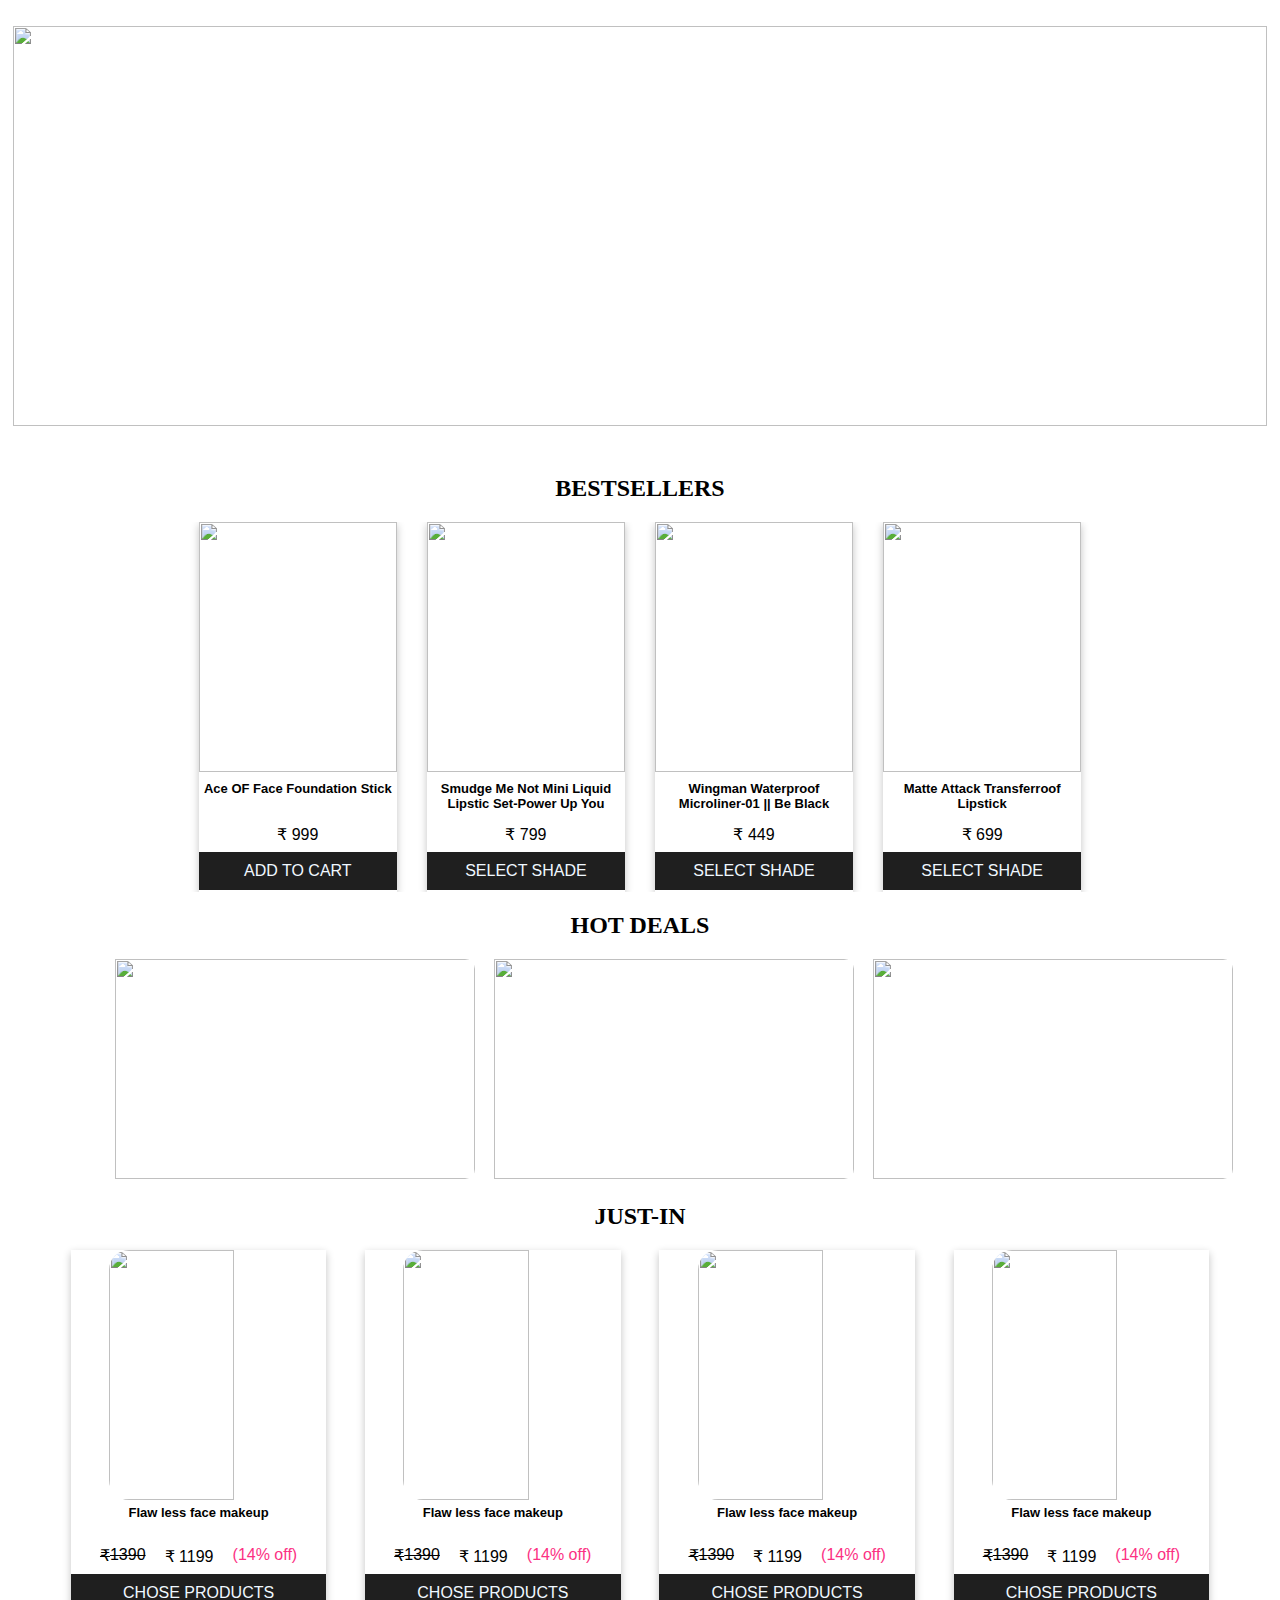
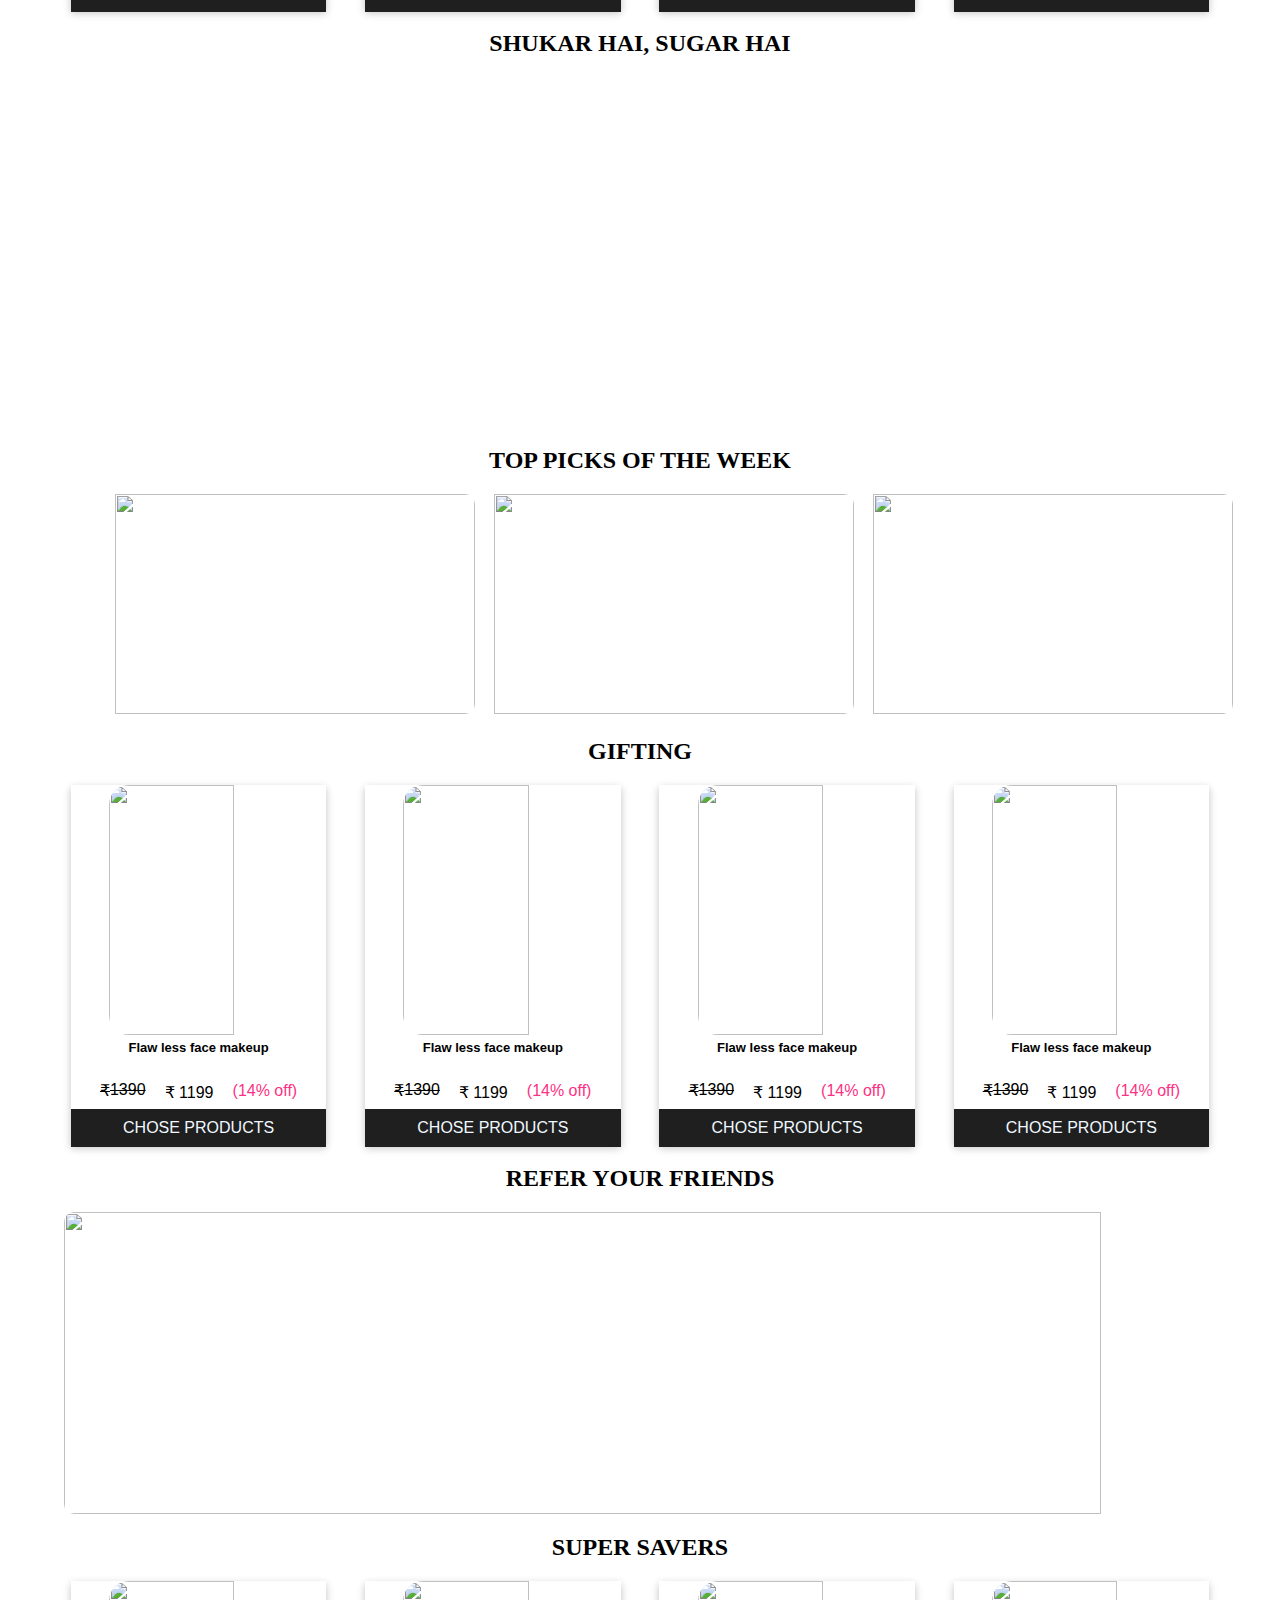
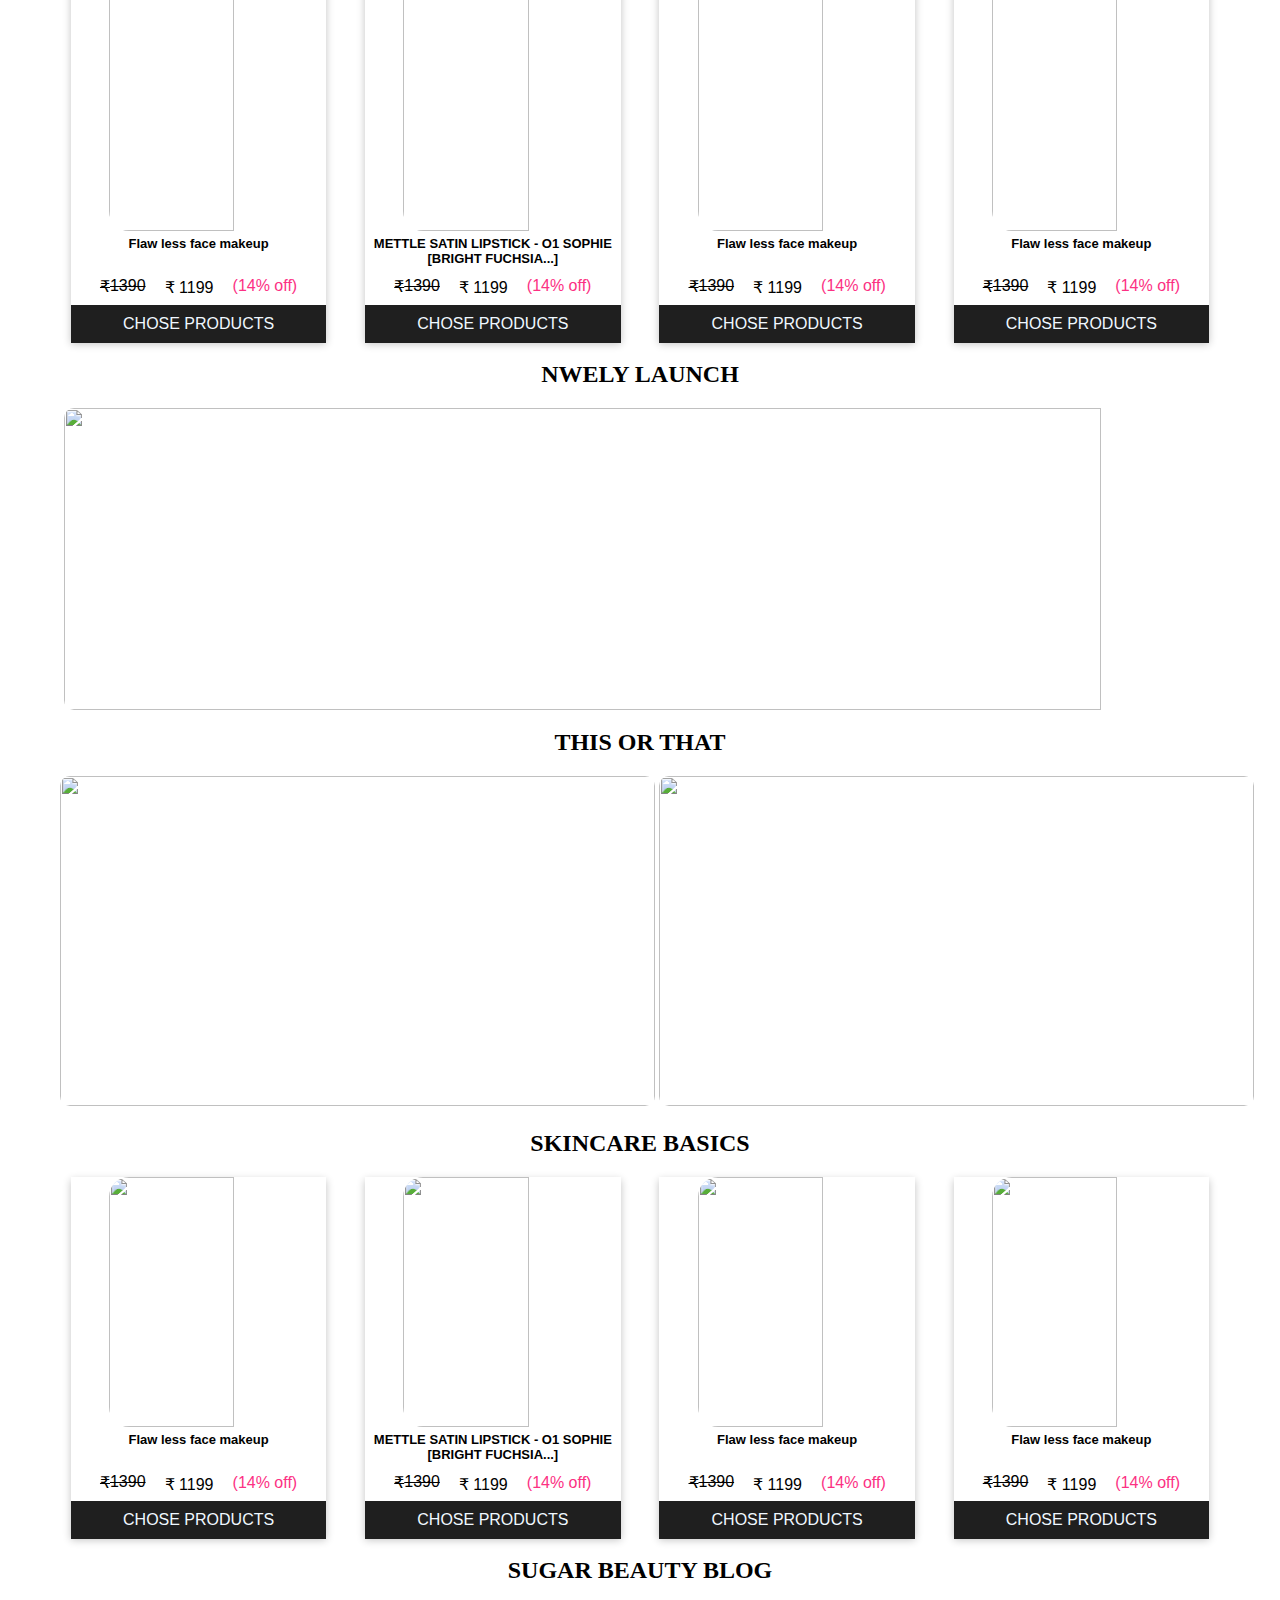
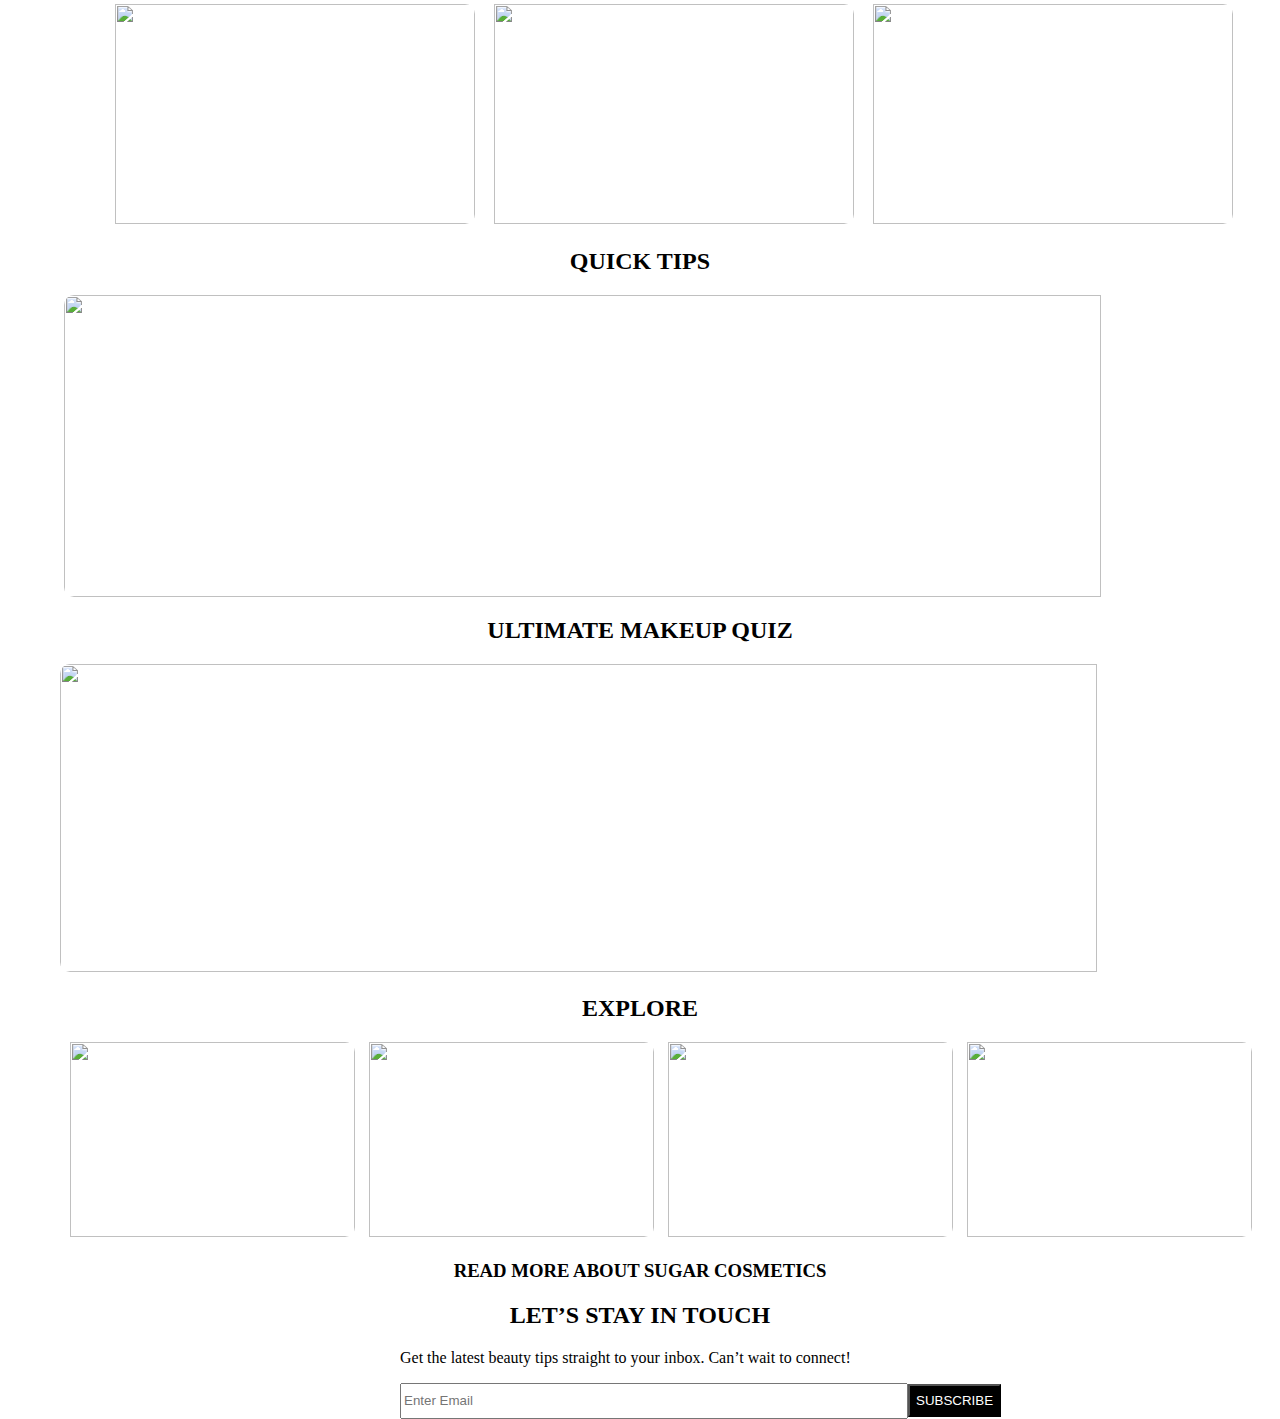
==== commit d05bbdc3: "as" ====
--- a/index.html
+++ b/index.html
@@ -646,30 +646,17 @@
 
             <!-- LET’S STAY IN TOUCH -->
 
-            <div id="bottomx">
-                <!-- <div class="line"> -->
-                    <!-- <div> <hr style=" width: 120px;  height: 1px; border: none;"> </div> -->
-                    <h2>LET’S STAY IN TOUCH</h2>
-                    <!-- <div> <hr style=" width: 120px;  height: 1px; border: none;"> </div> -->
-                  <!-- </div> -->
-                    
-       
-               <p>Get the latest beauty tips straight to your inbox. Can’t wait to connect!</p> <br>
-                  <input type="email"id="" placeholder="Enter Email">
-                    <button>SUBSCRIBE</button>
-            </div>
-    
-        </div>
-
-
-
-            <!-- <h2>LET’S STAY IN TOUCH</h2>
+        
+
+
+
+            <h2>LET’S STAY IN TOUCH</h2>
             <div id="lastbox">
 
                 <p>Get the latest beauty tips straight to your inbox. Can’t wait to connect!</p>
                 <input type="text" placeholder="Enter Email">
                 <button type="submit">SUBSCRIBE</button>
-            </div> -->
+            </div>
 
 </body>
 
--- a/Styles/index.css
+++ b/Styles/index.css
@@ -290,30 +290,5 @@
     text-align: center;
 }
 
-#bottomx {
-    margin-top: 30px;
-    border: px solid;
-    text-align: center;
-    line-height: 30px;
-
-}
-#bottomx input{
-    width: 40%;
-    font-size: 16px;
-    padding: 10px;
-    border-top-left-radius: 10px;
-    border-bottom-left-radius: 10px;
-    outline: none;
-    border: 1px solid;
-}
-
-#bottomx button{
-    width: 8%;
-    font-size: 16px;
-    padding: 10px;
-    margin-left: -5px;
-    color: #fff;
-    background-color: black;
-    border-top-right-radius: 10px;
-    border-bottom-right-radius:10px ;
-}
+
+
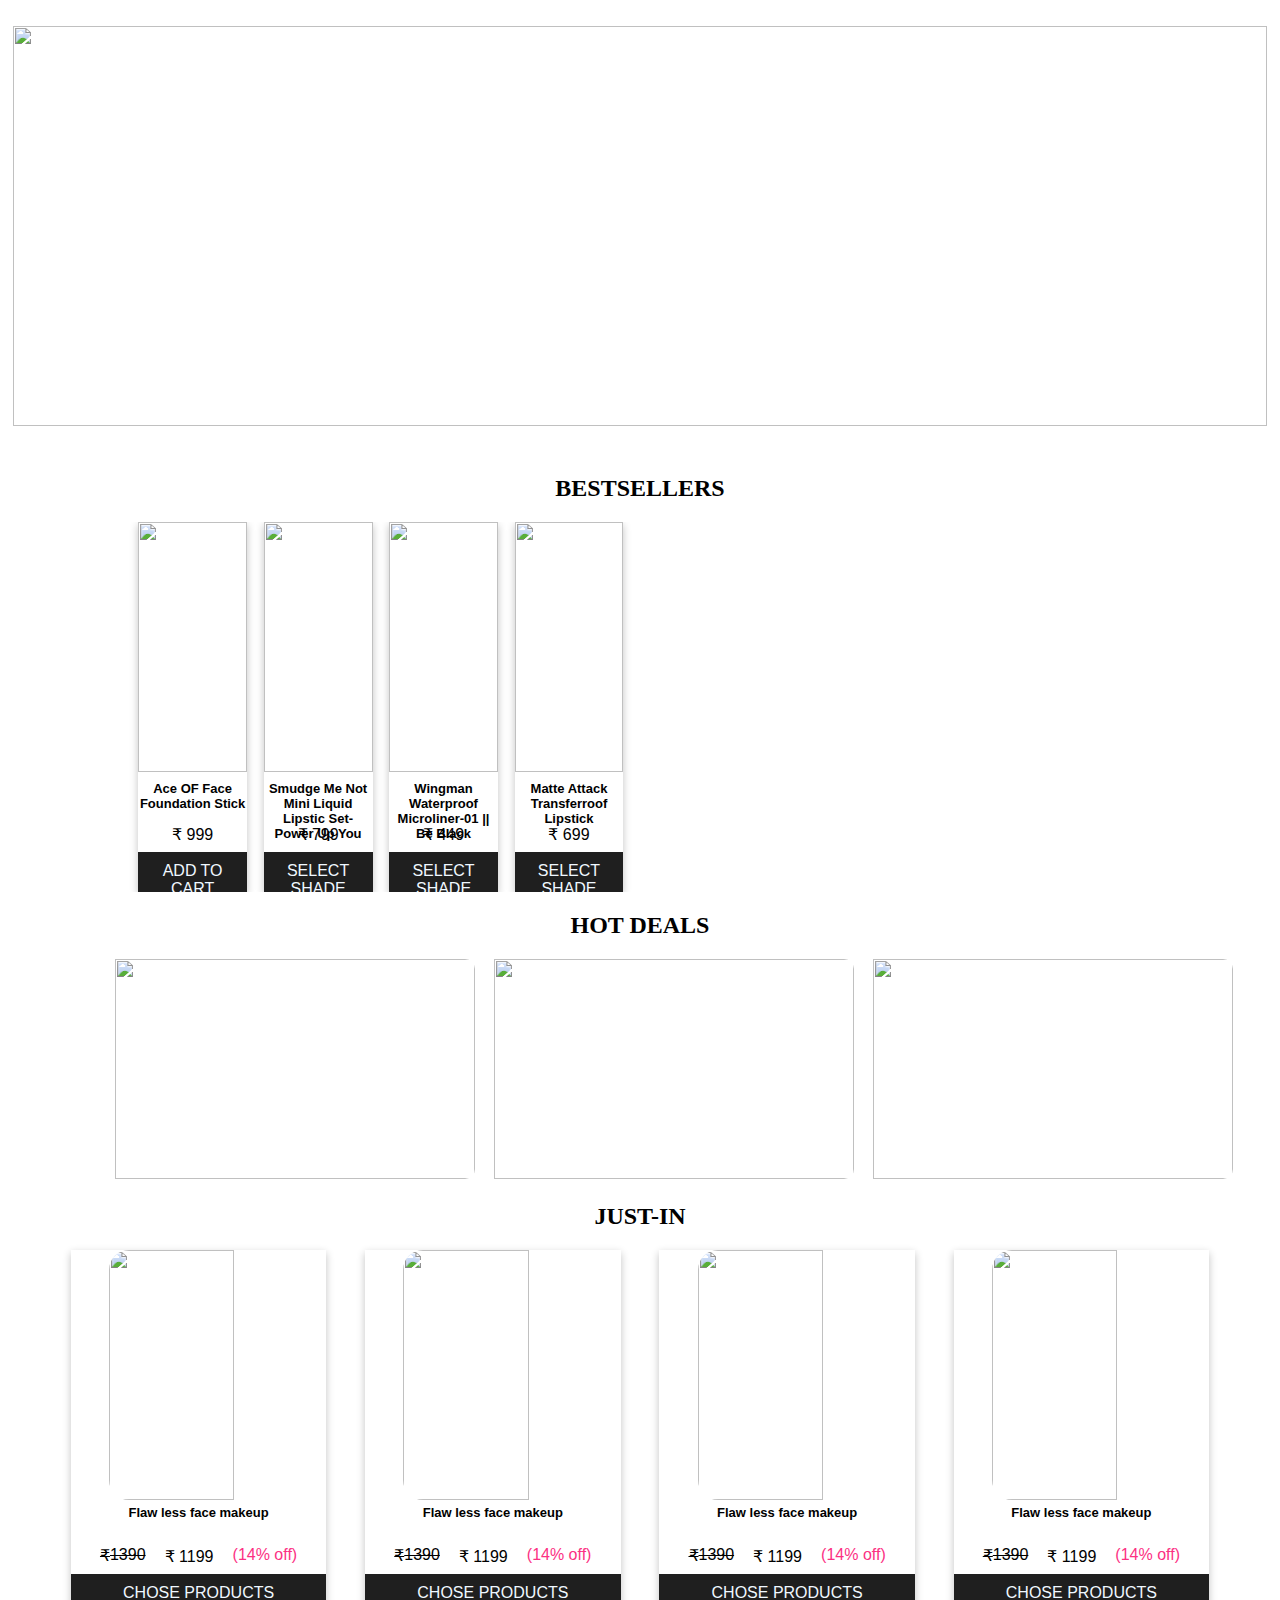
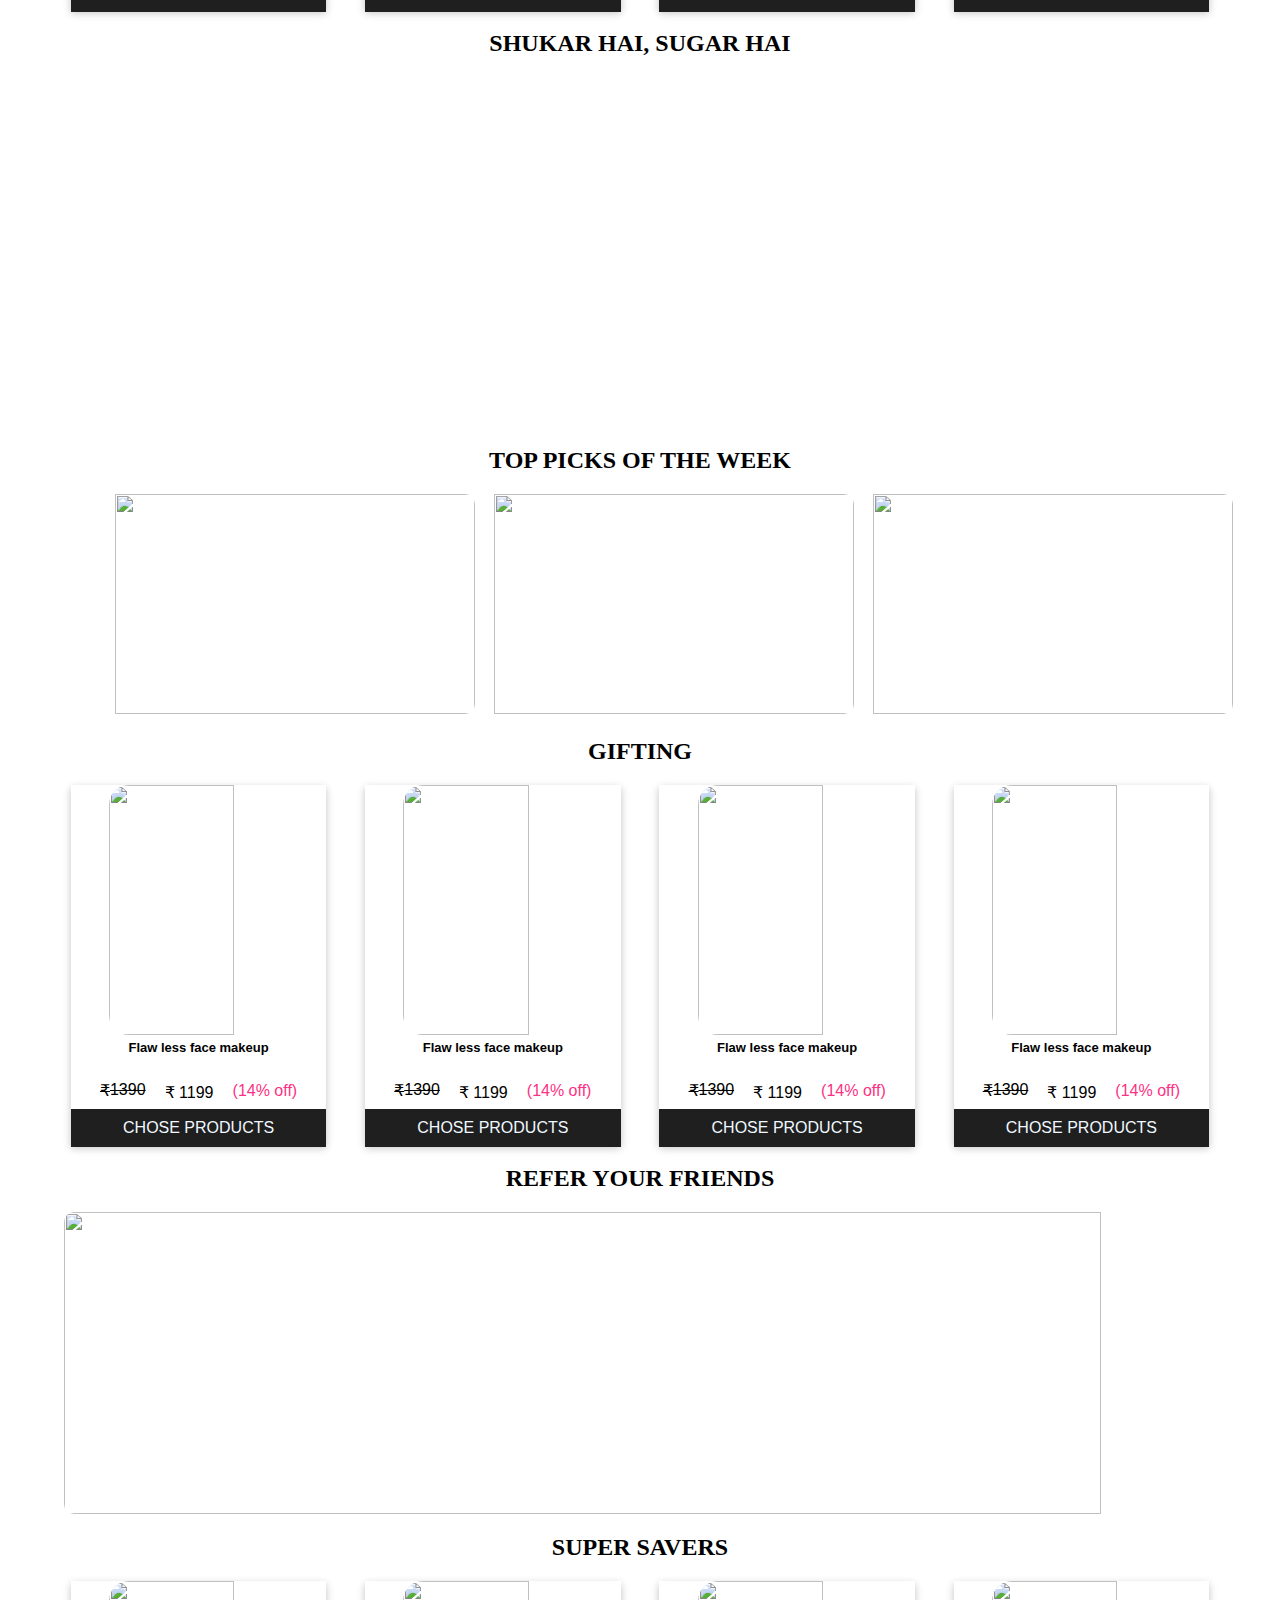
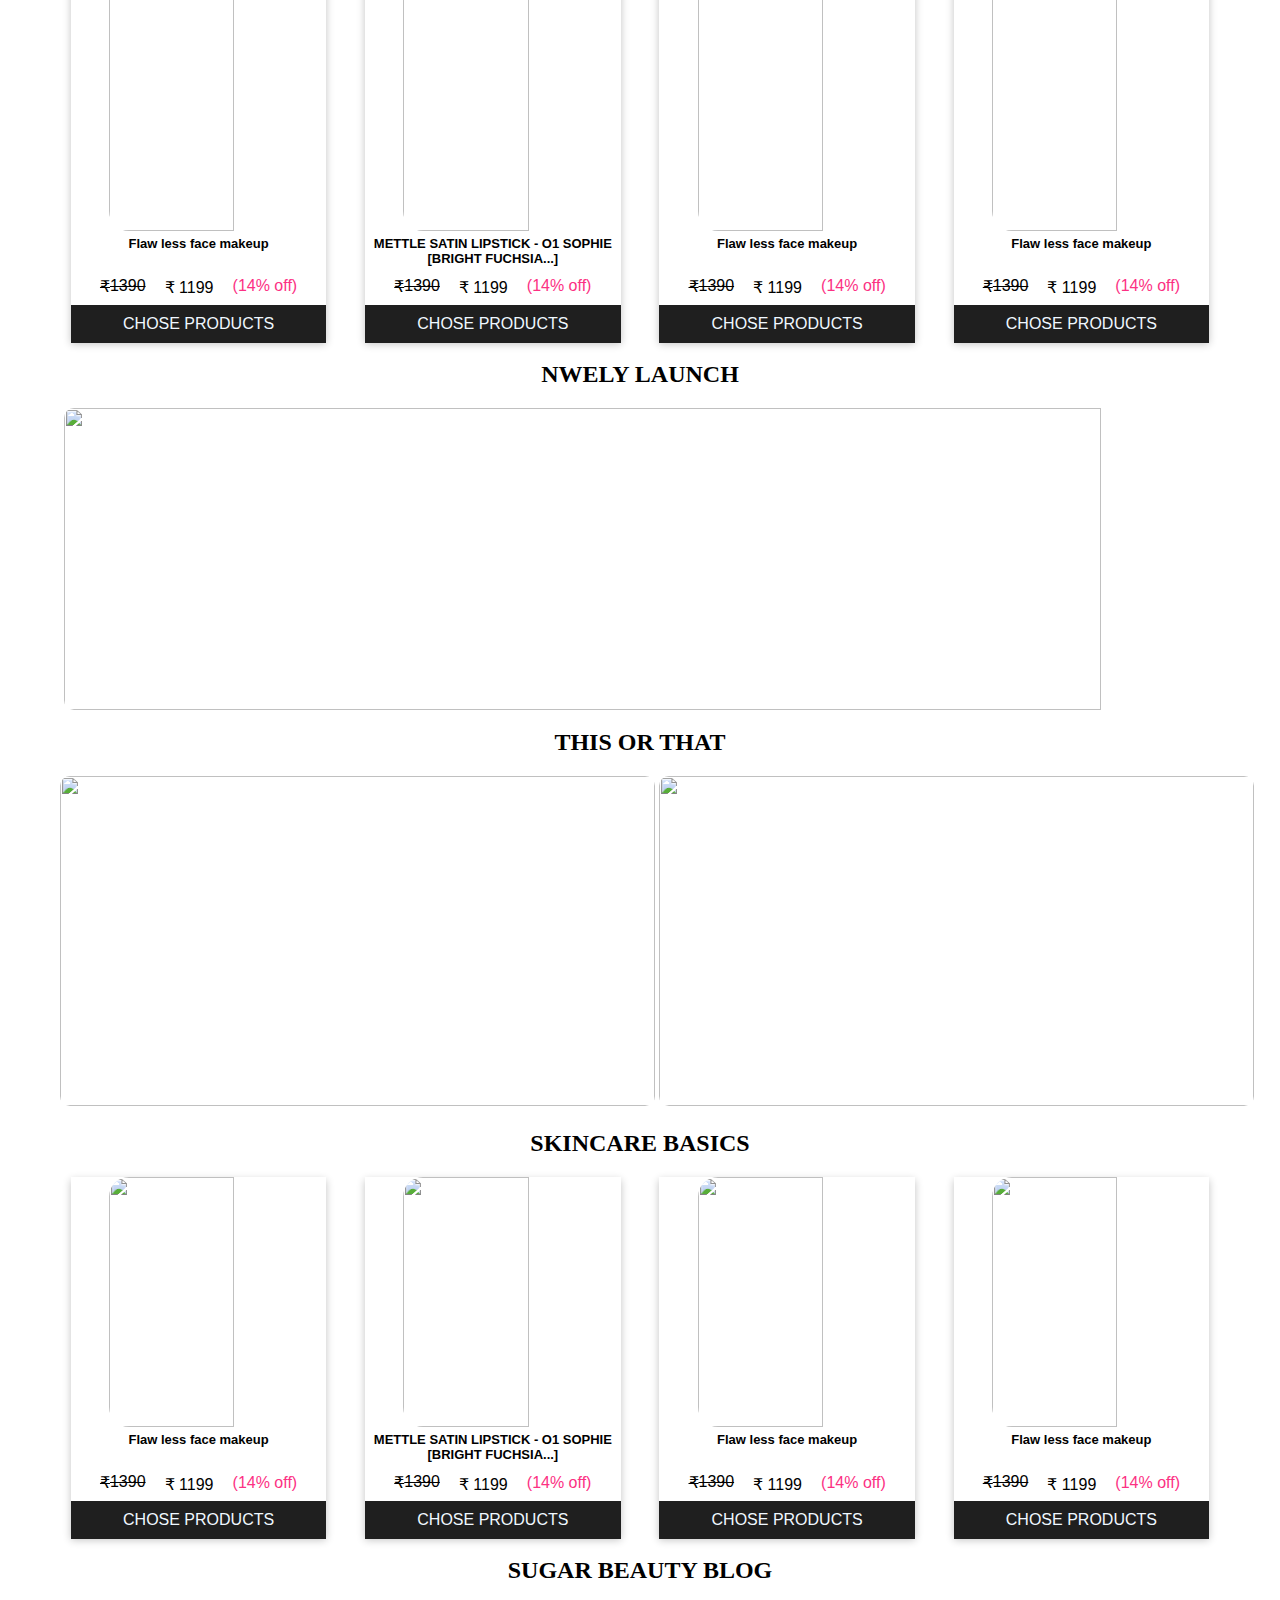
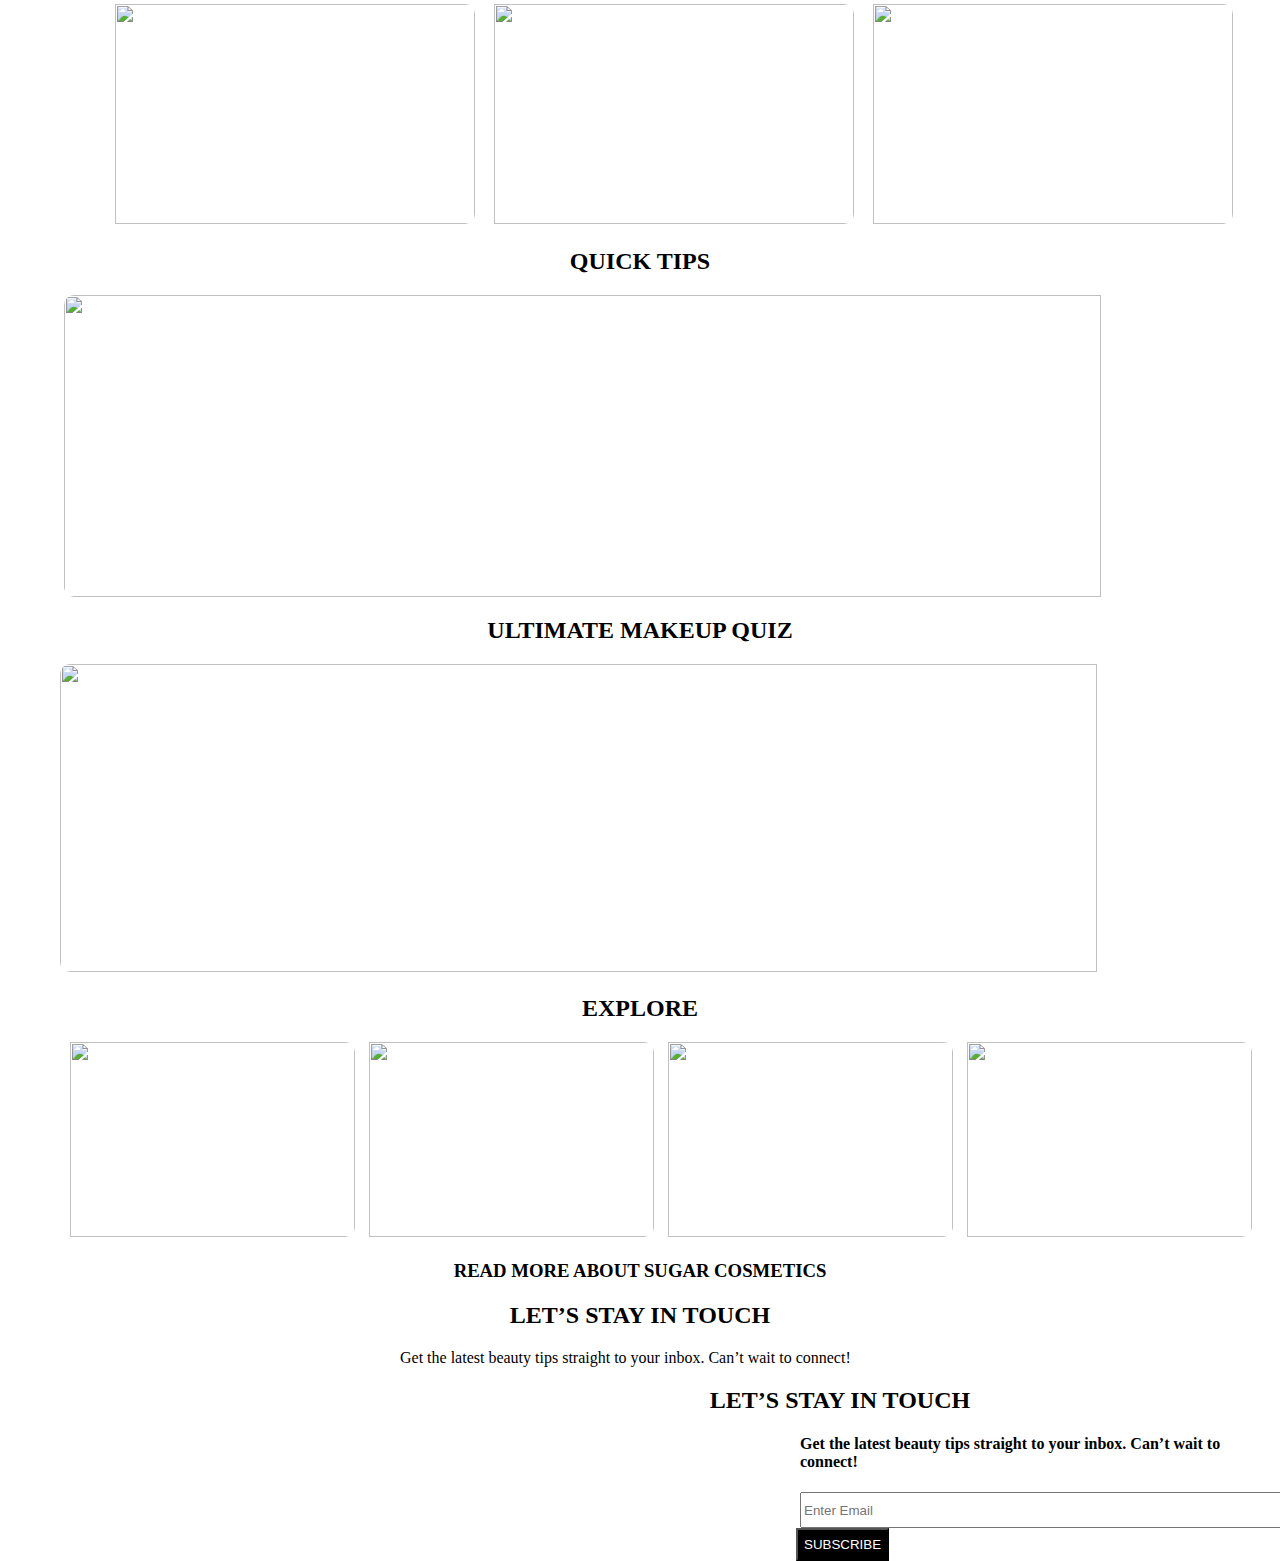
==== commit 7d3167bf: "Merge branch 'main' into fw20_1231_day-3" ====
--- a/index.html
+++ b/index.html
@@ -19,12 +19,20 @@
         <h2>BESTSELLERS</h2>
         <div class="fourth_box_slide_div">
             <div class="idiv left_arr_div"><i class="fa-solid fa-chevron-left left"></i></div>
+
             <div class="best_seller_products" ></div>
+
+            <div class="best_seller_products"></div>
+
             <div class="idiv right_arr_div"><i class="fa-solid fa-chevron-right right"></i></div>
         </div>
     </div>
 
+
     <!-- HOT DEALS -->
+
+
+
     <div class="sixteenth_box1">
         <h2>HOT DEALS
         </h2>
@@ -46,9 +54,9 @@
         </div>
 
 
+
         <!-- JUST-IN -->
-        <h2>JUST-IN
-        </h2>
+        <h2>JUST-IN</h2>
         <div class="ninth_box">
 
             <div class="four_pro_div">
@@ -174,6 +182,7 @@
 
             </div>
         </div>
+
 
         <!-- TOP PICKS OF THE WEEK -->
         <div class="sixteenth_box1">
@@ -201,6 +210,7 @@
 
 
             <!-- GIFTING -->
+
             <h2>GIFTING
             </h2>
             <div class="ninth_box">
@@ -432,6 +442,7 @@
             <div id="carousel2"></div>
 
 
+
             <!-- SUGAR STREAMING -->
 
             <!-- <div class="homepage_sugarsteaming">
@@ -454,6 +465,7 @@
 
 
             <!-- THIS OR THAT -->
+
             <div class="twelth_box">
                 <h2>THIS OR THAT</h2>
                 <div class="twelth_box_div">
@@ -463,6 +475,7 @@
                         alt="">
                 </div>
             </div>
+
 
 
      <!-- skincare basics -->
@@ -572,6 +585,7 @@
 
            
             
+
 
 
 
@@ -646,6 +660,7 @@
 
             <!-- LET’S STAY IN TOUCH -->
 
+
         
 
 
@@ -654,6 +669,12 @@
             <div id="lastbox">
 
                 <p>Get the latest beauty tips straight to your inbox. Can’t wait to connect!</p>
+
+            <h2>LET’S STAY IN TOUCH</h2>
+            <div id="lastbox">
+
+                <h4>Get the latest beauty tips straight to your inbox. Can’t wait to connect!</h4>
+
                 <input type="text" placeholder="Enter Email">
                 <button type="submit">SUBSCRIBE</button>
             </div>
--- a/Styles/index.css
+++ b/Styles/index.css
@@ -102,12 +102,19 @@
 #lastbox button {
     background-color: black;
     color: white;
+
     height: 33px;
     margin-left:-4px;
 
 }
 
 #lastbox input {
+    height: 30px;
+
+}
+
+input {
+
     width: 500px;
     height: 30px
 }
@@ -135,11 +142,16 @@
     margin: auto;
     justify-content: space-evenly;
 
+
    
 }
 .fourth_box{
     background-color: #6610f2,  #0d6efd;;
 }
+
+}
+
+
 .fourth_box_slide_div:hover .left,
 .right {
     visibility: visible;
@@ -158,7 +170,9 @@
     width: 90%;
     flex-wrap: wrap;
     overflow: hidden;
+
     background-color:white;
+
 }
 
 .idiv {
@@ -290,5 +304,3 @@
     text-align: center;
 }
 
-
-
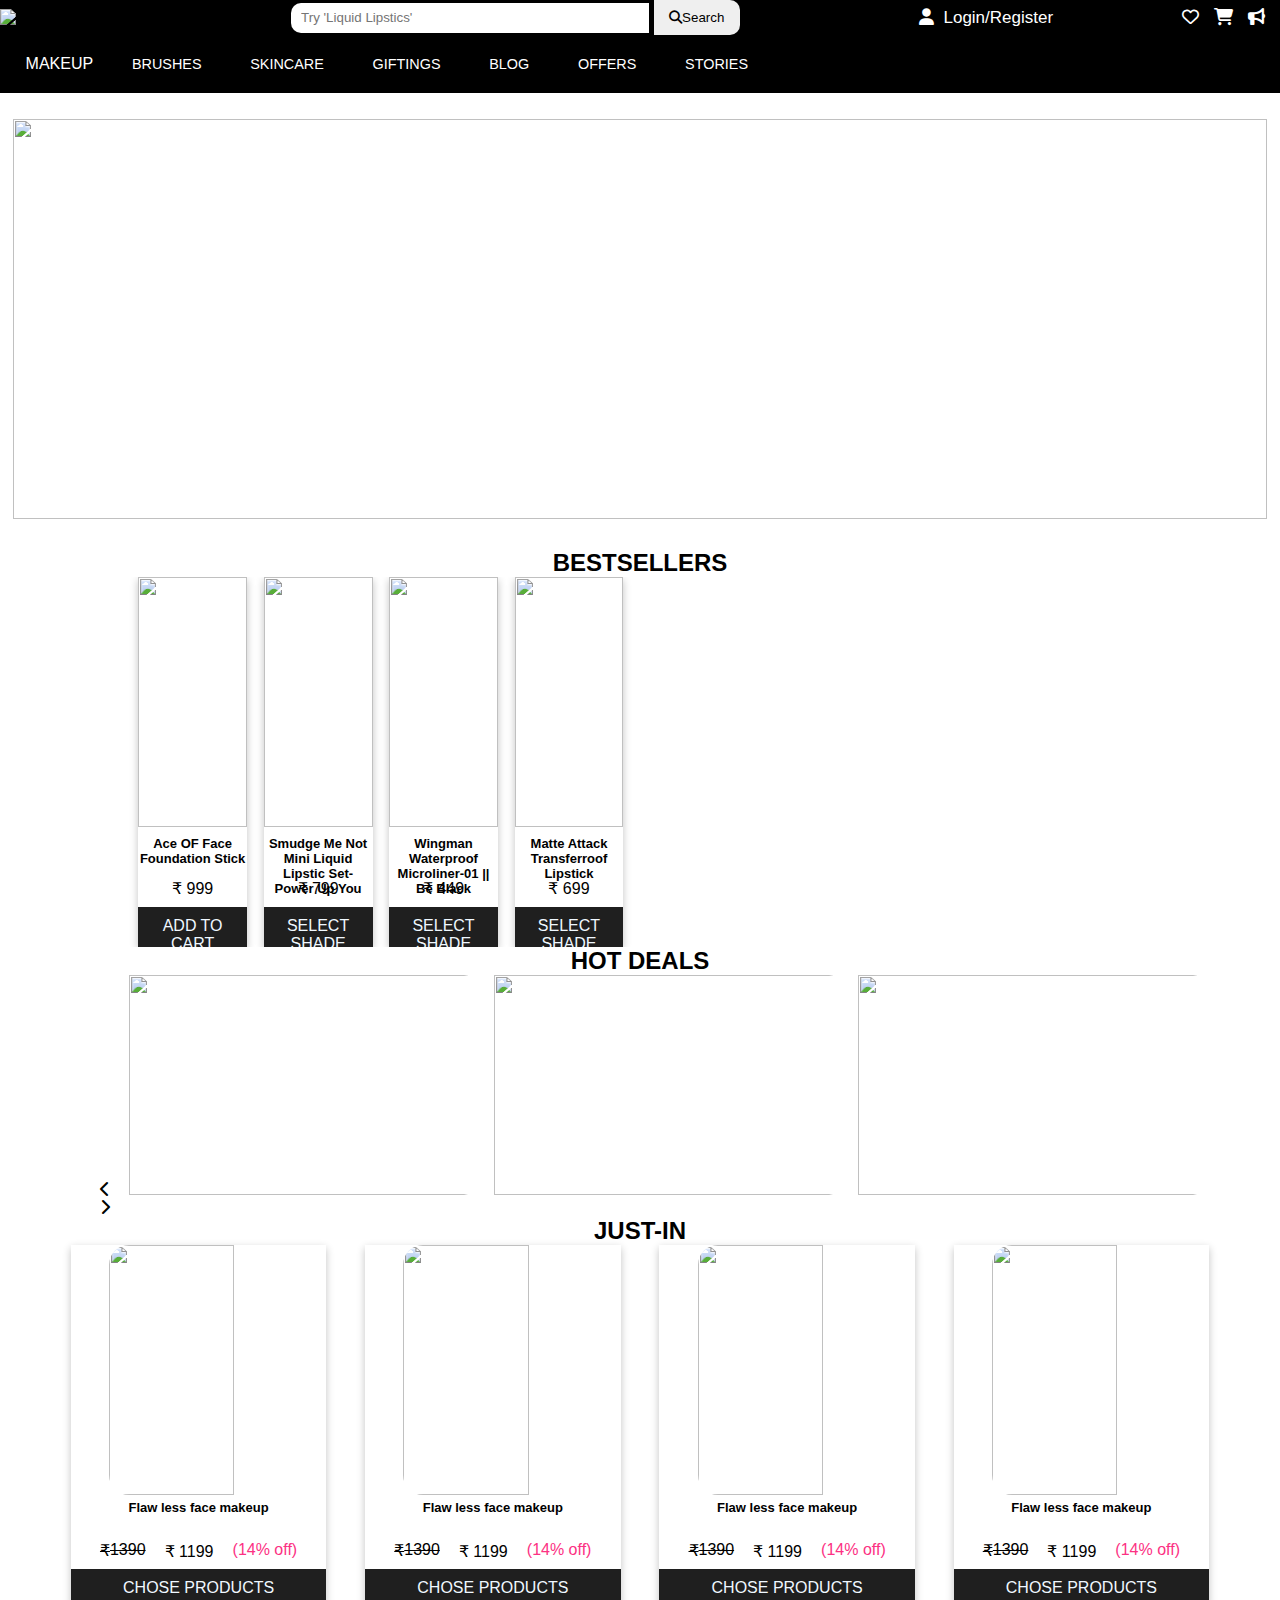
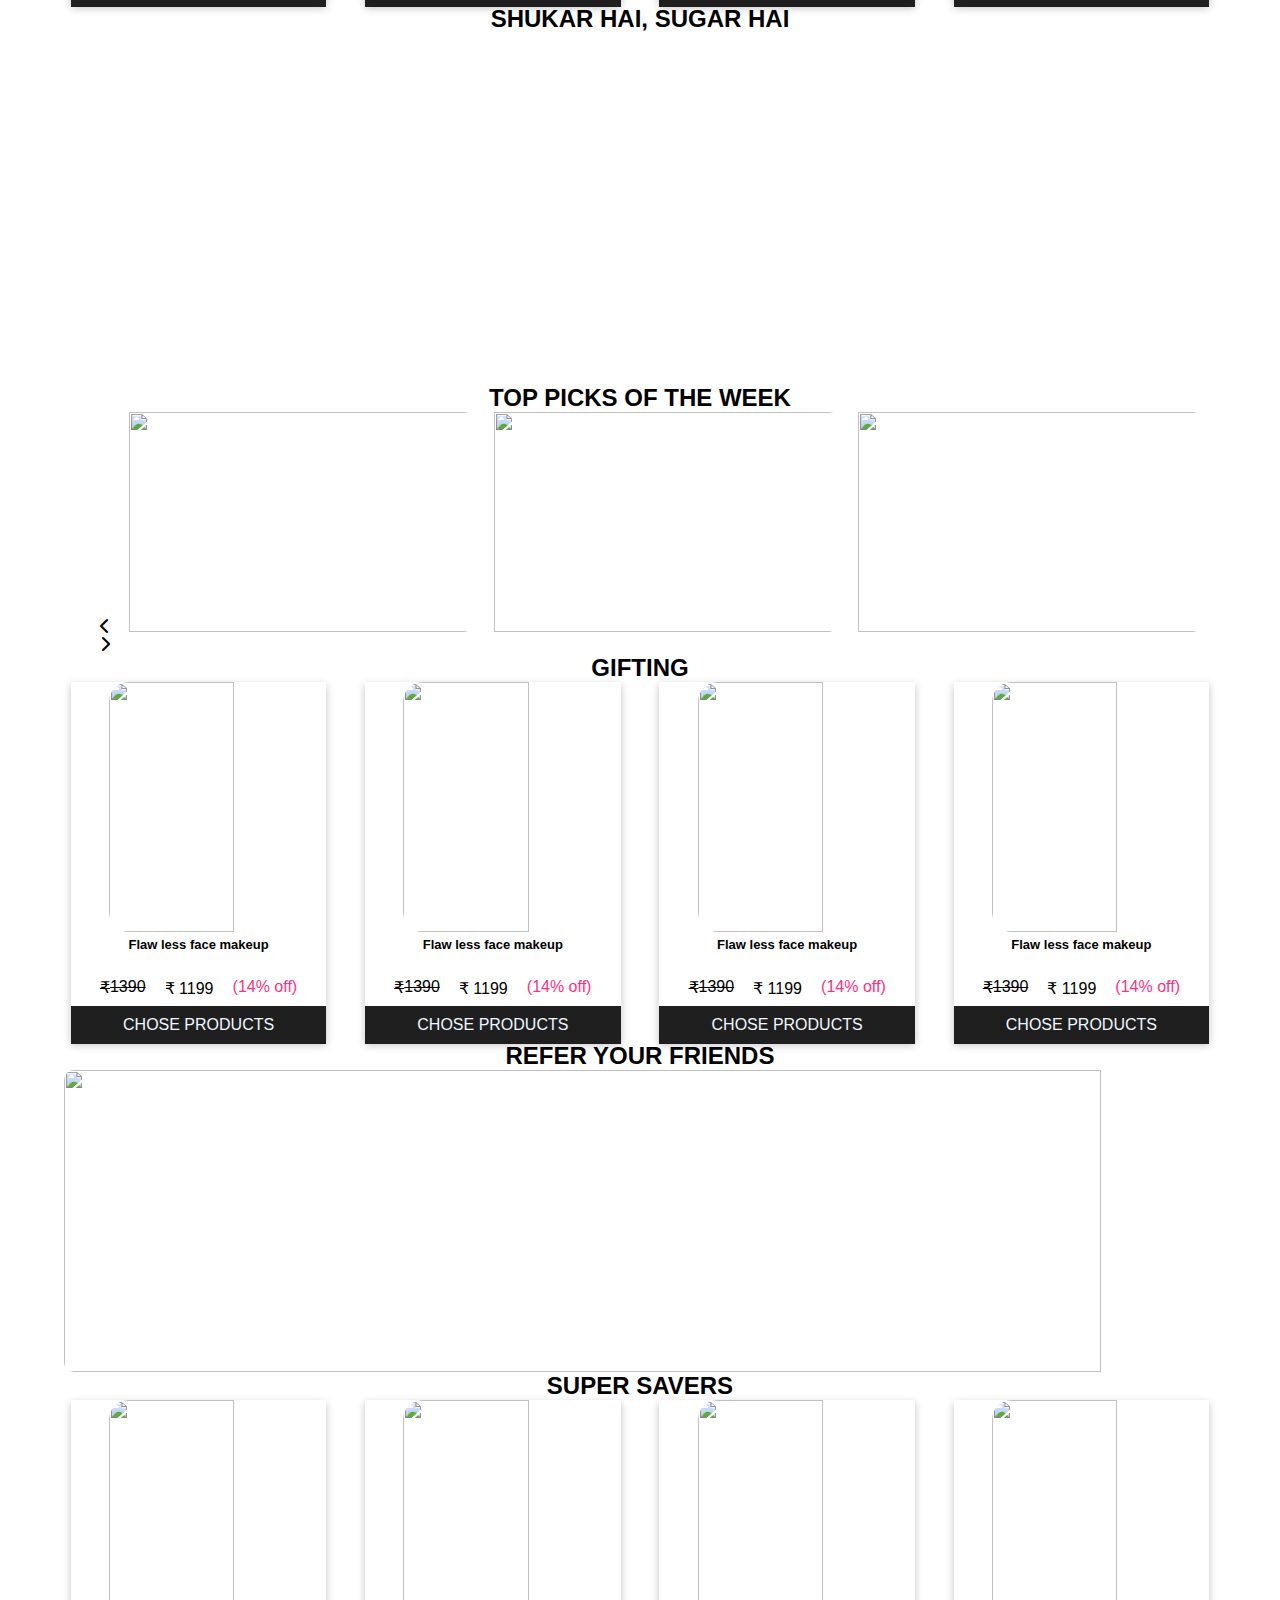
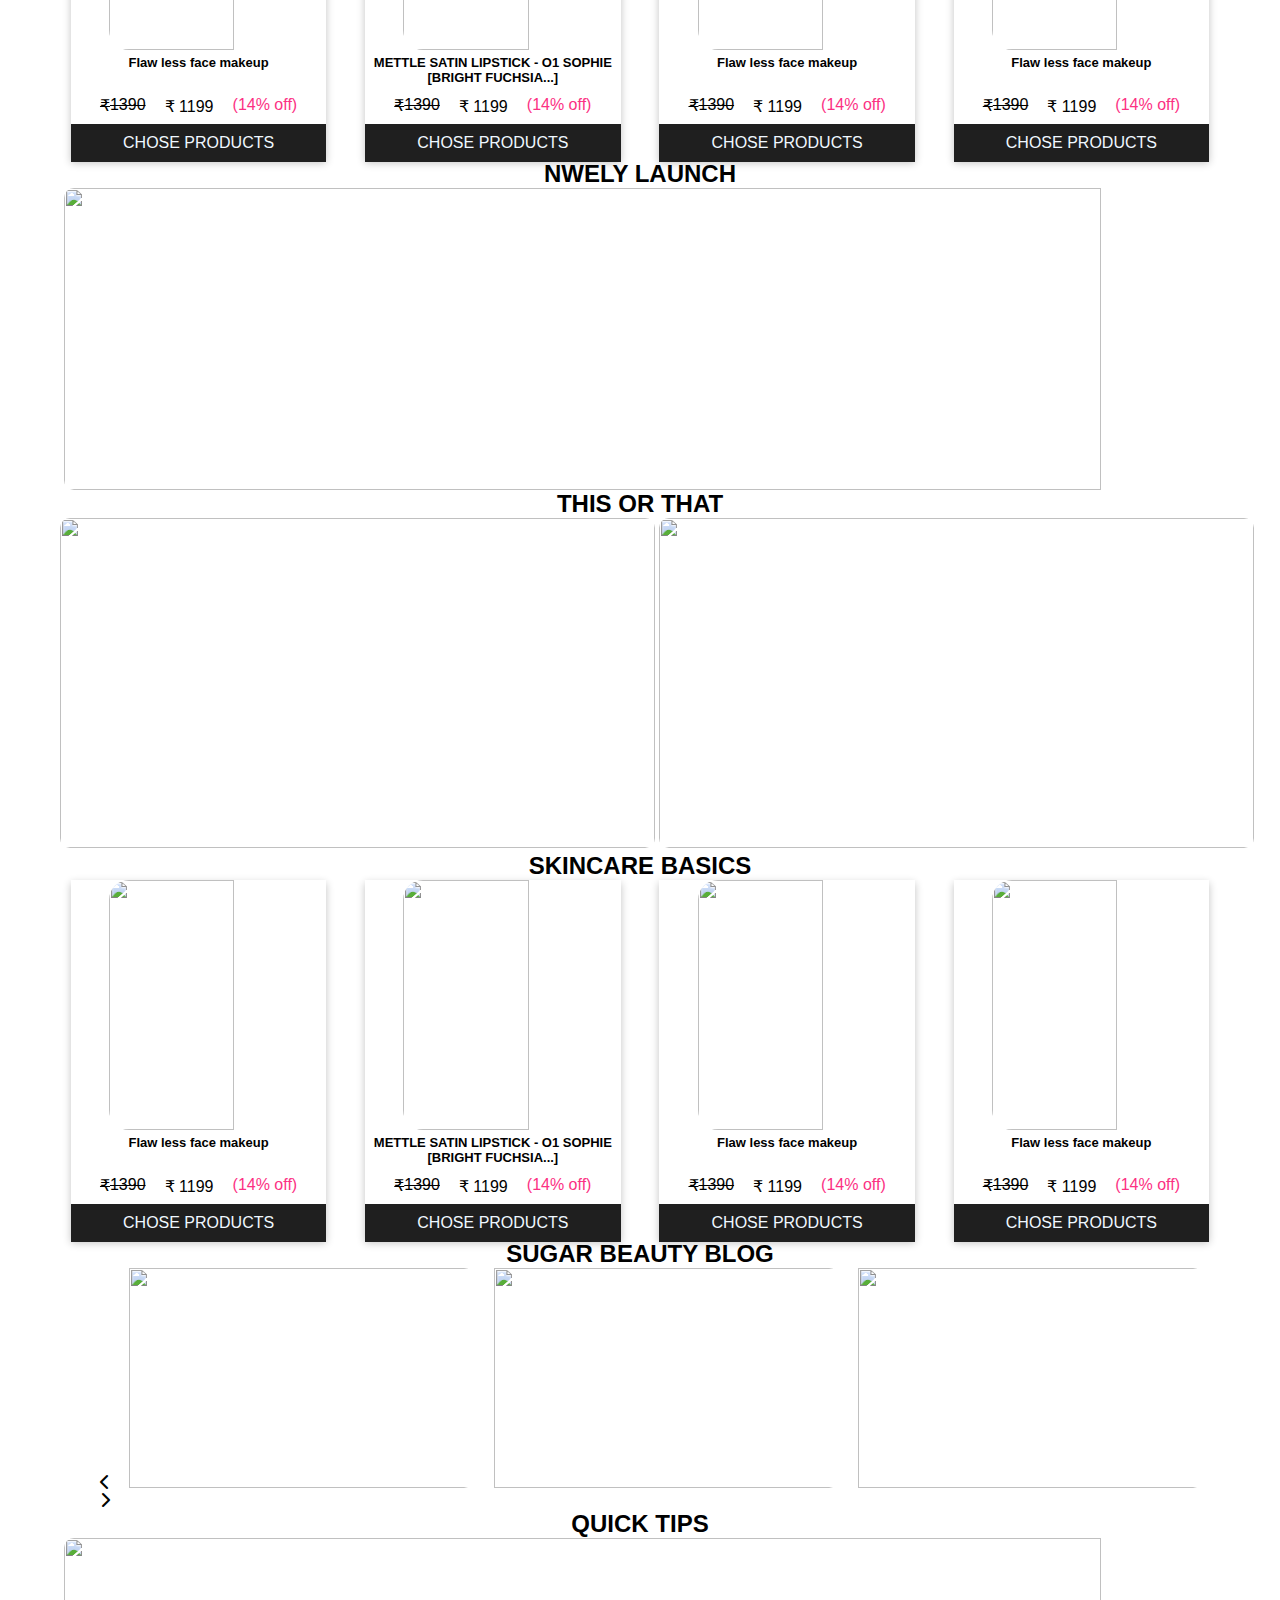
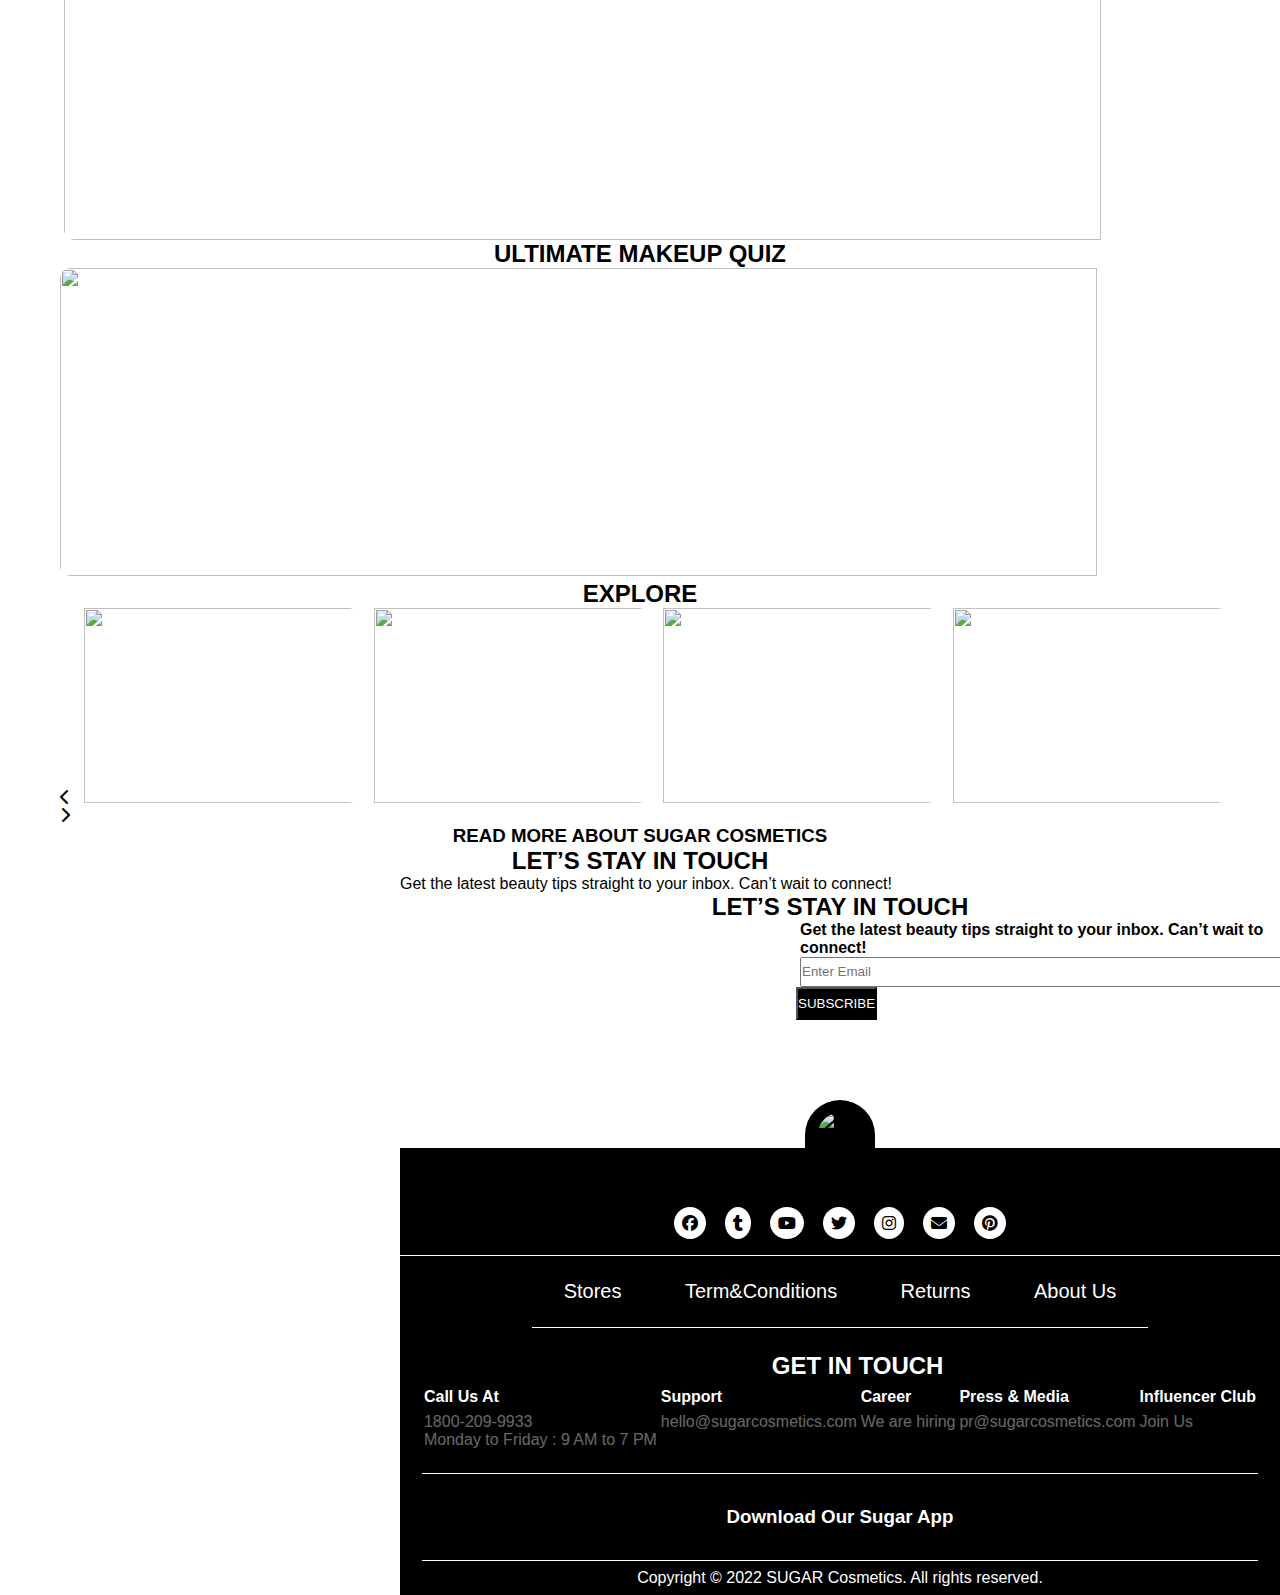
==== commit 2b352ba9: "fw20_0500_Day-4-Task_completed" ====
--- a/index.html
+++ b/index.html
@@ -9,10 +9,13 @@
     <meta name="description" content="">
     <meta name="viewport" content="width=device-width, initial-scale=1">
     <link rel="stylesheet" href="./Styles/index.css">
+    <link rel="stylesheet" href="./navbar.css">
+    <link rel="stylesheet" href="https://cdnjs.cloudflare.com/ajax/libs/font-awesome/6.2.0/css/all.min.css">
+    <link rel="stylesheet" href="./Styles/footer.css">
 </head>
 
 <body>
-
+    <div id="navbar"></div>
     <div id="carousel"></div>
 
     <div class="fourth_box">
@@ -678,8 +681,12 @@
                 <input type="text" placeholder="Enter Email">
                 <button type="submit">SUBSCRIBE</button>
             </div>
+            <div id="footer"></div>
 
 </body>
 
 </html>
+<script src="./Scripts/header.js" type="module"></script>
+<script src="./navbar.js"></script>
+<script src="./Scripts/bottom.js" type="module"></script>
 <script src="./Scripts/home.js"></script>--- a/navbar.css
+++ b/navbar.css
@@ -0,0 +1,235 @@
+*{
+    margin: 0;
+    padding: 0;
+    box-sizing: border-box;
+    font-family: 'poppins', sans-serif;
+}
+#laptop-nav{
+    width: 100vw;
+    background: black;
+}
+#nav-lap{
+    display: flex;
+    align-items: center;
+    justify-content: space-between;
+    /* border: 1px solid red; */
+}
+#nav-lap>img{
+    width: 15%;
+
+}
+#search{
+   width: 40%;
+   white-space: nowrap;
+}
+#search>input{
+    width: 70%;
+    padding: 2%;
+    border-radius: 10px 0 0 10px;
+    border: 1px white;
+}
+#search>button{
+    padding: 2% 3%;
+    border-radius: 0 10px 10px 0;
+    border: 1px white;
+}
+#search>button:hover{
+    padding: 15px 18px;
+    cursor: pointer;
+}
+#auth{
+    font-size: 17px;
+    display: flex;
+}
+.fa-user{
+    margin-right: 5px;
+}
+#auth a{
+    text-decoration: none;
+    color: white;
+}
+#cart{
+    display: flex;
+    justify-content: space-evenly;
+    font-size: 17px;
+}
+#cart a{
+    text-decoration: none;
+    color: white;
+    margin-right: 15px;
+}
+#cart .fa-search, 
+#cart .fa-user{
+    display: none;
+}
+
+
+/* 2nd line */
+
+#list{
+    display: flex;
+    justify-content: space-between;
+    width: 60%;
+    list-style: none;
+    padding: 20px 10px 20px 2%;
+}
+#list p{
+    color: white;
+    cursor: pointer;
+}
+#list li{
+    margin: 0 10px;
+}
+#list a{
+    text-decoration: none;
+    color: white;
+    font-size: 90%;
+}
+#dropdown {
+    padding: 1.5rem;
+    box-shadow: rgba(0, 0, 0, 0.16) 0px 3px 6px, rgba(0, 0, 0, 0.23) 0px 3px 6px;
+    position: absolute;
+    z-index: 999;
+    top: 8rem;
+    background: rgb(229, 229, 229);
+    display: flex;
+    flex-direction: column;
+    justify-content: space-between;
+    display: none;
+}
+#dropdown p{
+    font-size: -8px;
+    margin: 6px;
+}
+#dropdown p a{
+    color: black;
+    font-size: 18px;
+}
+.search-mobile{
+ display: none;
+}
+.hamburger-container{
+    display: none;
+}
+
+/* Hamburger icon */
+#ham-nav{
+    /* border: 1px solid red; */
+    width: 50%;
+    background: black;
+    padding: 10px 0;
+    position: absolute;
+    top: 0;
+    left: 0;
+    display: none;
+    z-index: 100;
+}
+#cross{
+    padding: 10.5px; 
+    color: red;
+    font-size: 20px;
+}
+#cross > i{
+    border: 1px solid red;
+    padding: 6px;
+    border-radius: 100%;
+}
+#ham-nav>img{
+    width: 30%;
+}
+#ham-list li{
+    /* border: 1px solid red; */
+    border-bottom: 0.5px solid white;
+    padding: 10.5px;
+}
+#ham-list a{
+    text-decoration: none;
+    color: white;
+}
+#down{
+    text-align: center;
+    color: white;
+    margin-top: 15px;
+}
+#down>button{
+    padding: 5px 10px;
+}
+
+
+
+/* Media Scree - 1 */
+@media only screen and (max-width: 768px) {
+    #laptop-nav{
+        padding: 10px 0px;
+    }
+    #search{
+        width: 30%;
+    }
+    #search>input{
+        width: 70%;
+    }
+    #list{
+        display: none;
+    }
+    #auth{
+        width: 50px;
+        justify-content: space-between;
+        white-space: nowrap;
+        margin-right: 10px;
+    }
+    #cart .fa-regular, 
+    #cart .fa-search, 
+    #cart .fa-user{
+        display: none;
+    }
+    .login{
+        display: none;
+    }
+    .hamburger-container{
+        display: block;
+        margin-left: 10px;
+    }
+    #ham-nav>img{
+        width: 50%;
+    }
+  }
+
+
+
+/* Media screen 2 */
+  @media only screen and (max-width: 640px) {
+    #search{
+        display: none;
+    }
+    #nav-lap>img{
+        width: 25%;
+    
+    }
+    .search-mobile{
+        display: block;
+    }
+    #search-icon{
+        color: white;
+    }
+    #auth{
+        display: none;
+    }
+    #cart .fa-search, 
+    #cart .fa-user,
+    #cart a{
+        display: block;
+    }
+    #cart a{
+        margin-right: 15px;
+    }
+    .login{
+        display: none;
+    }
+    .hamburger-container{
+        display: block;
+        margin-left: 10px;
+    }
+    #ham-nav>img{
+        width: 40%;
+    }
+  }--- a/Styles/footer.css
+++ b/Styles/footer.css
@@ -0,0 +1,88 @@
+#footer{
+    width: 100%;
+    background: black;
+    margin-top: 8rem;
+}
+#logo{
+    border-bottom: 1px solid white;
+}
+#logo-div{
+    width: 100%;
+    height: fit-content;
+    display: flex;
+    justify-content: center;
+}
+#logo-div>img{
+    width: 8%;
+    /* border: 1px solid red; */
+    border-radius: 60px 60px 0 0;
+    background: black;
+    padding: 0.8rem;
+    position: relative;
+    bottom: 3rem;
+}
+#fa-icons{
+    color: black;
+    font-size: 16px;
+    width: 40%;
+    margin: auto;
+    display: flex;
+    justify-content: space-around;
+    margin-bottom: 1rem;
+}
+#fa-icons i{
+    padding: 8px;
+    border-radius: 100%;
+    background: #ffffff;
+    cursor: pointer;
+}
+#store{
+    color: white;
+    font-family: sans-serif;
+    font-size: 20px;
+    border-bottom: 1px solid white;
+    width: 70%;
+    margin: auto;
+    display: flex;
+    justify-content: space-around;
+    list-style: none;
+    padding: 1.5rem 0;
+}
+#store li{
+    cursor: pointer;
+}
+#get-in-touch{
+    width: 95%;
+    border-bottom: 1px solid white;
+    color: white;
+    margin: auto;
+    padding: 1.5rem 0;
+    font-family: sans-serif;
+}
+#get-in-touch h2{
+    margin-left: 2.2rem;
+}
+#support{
+    display: flex;
+    margin-top: 0.5rem;
+    justify-content: space-around;
+}
+#support h4{
+    margin-bottom: 7px;
+}
+#support p{
+    opacity: 40%;
+}
+#app{
+    width: 95%;
+    color: white;
+    text-align: center;
+    border-bottom: 1px solid white;
+    margin: auto;
+    padding: 2rem;
+}
+#copyright{
+    color: white;
+    text-align: center;
+    padding: 0.5rem 0;
+}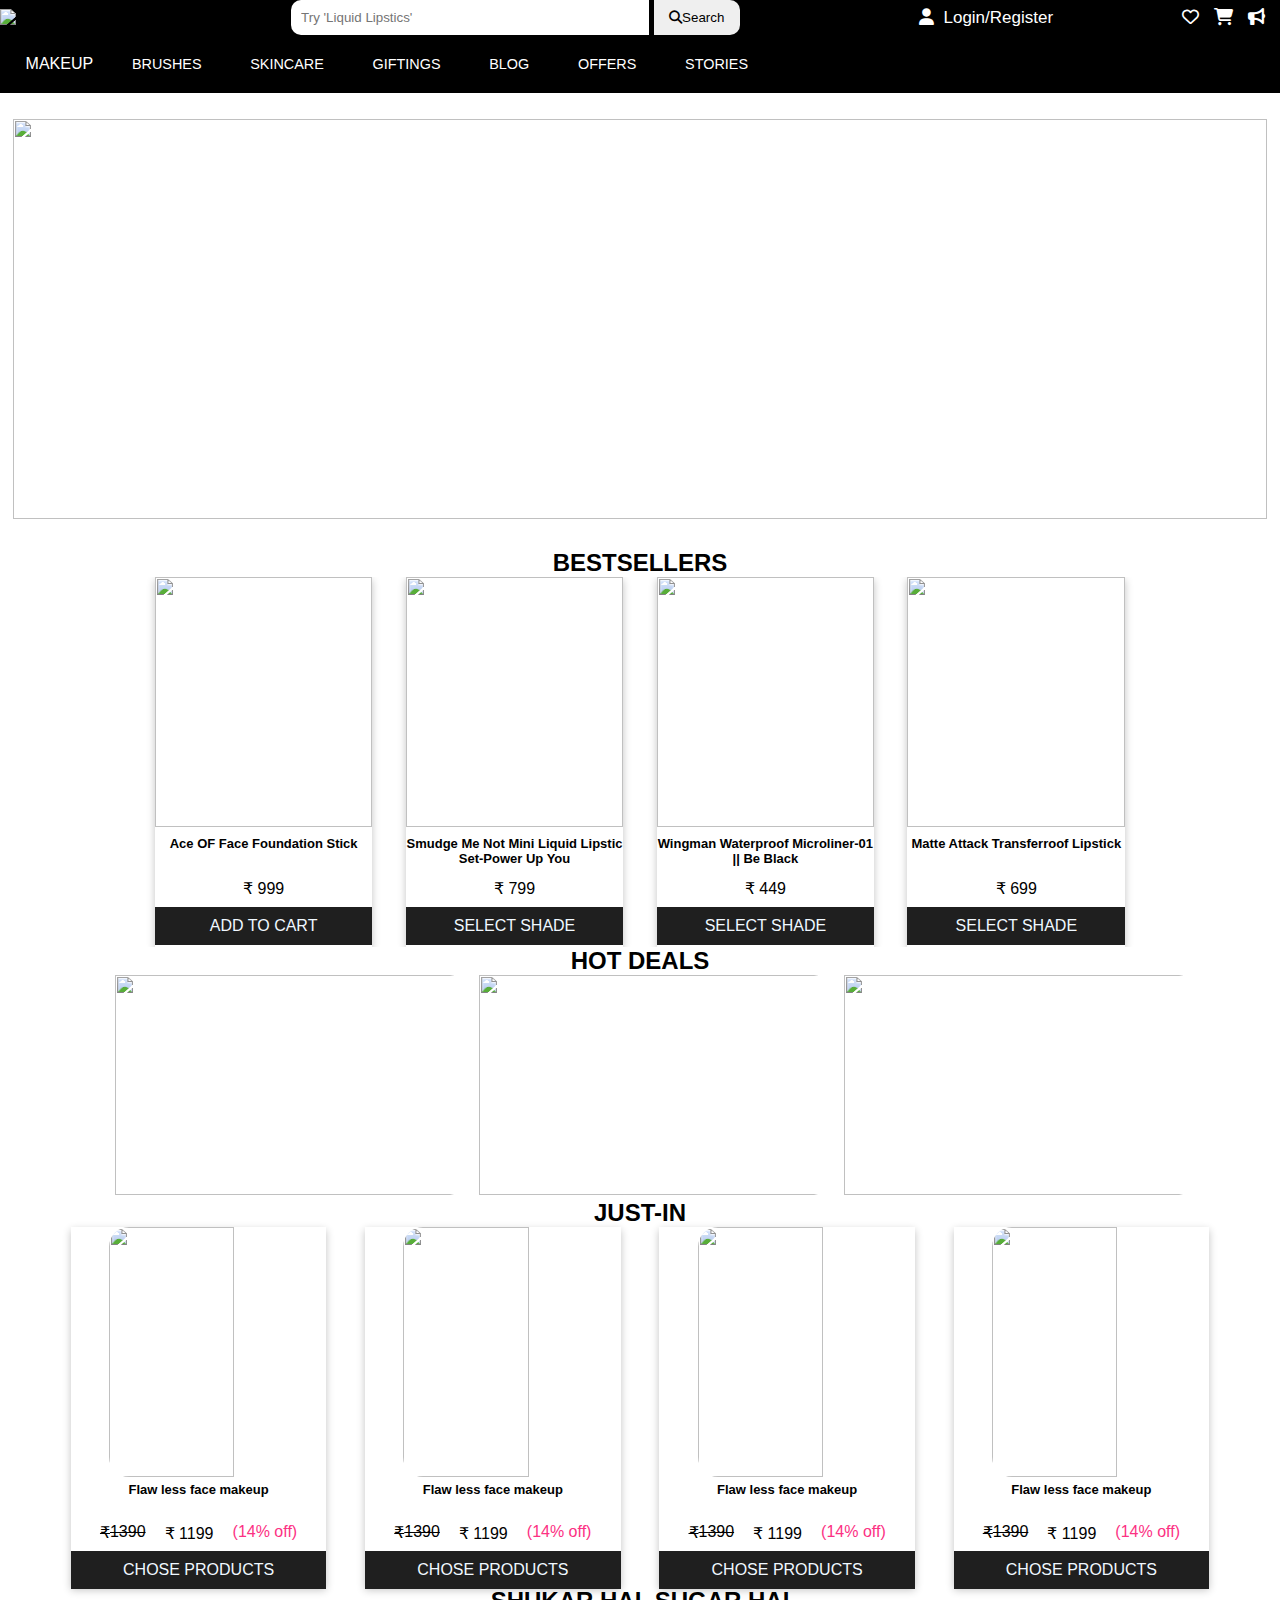
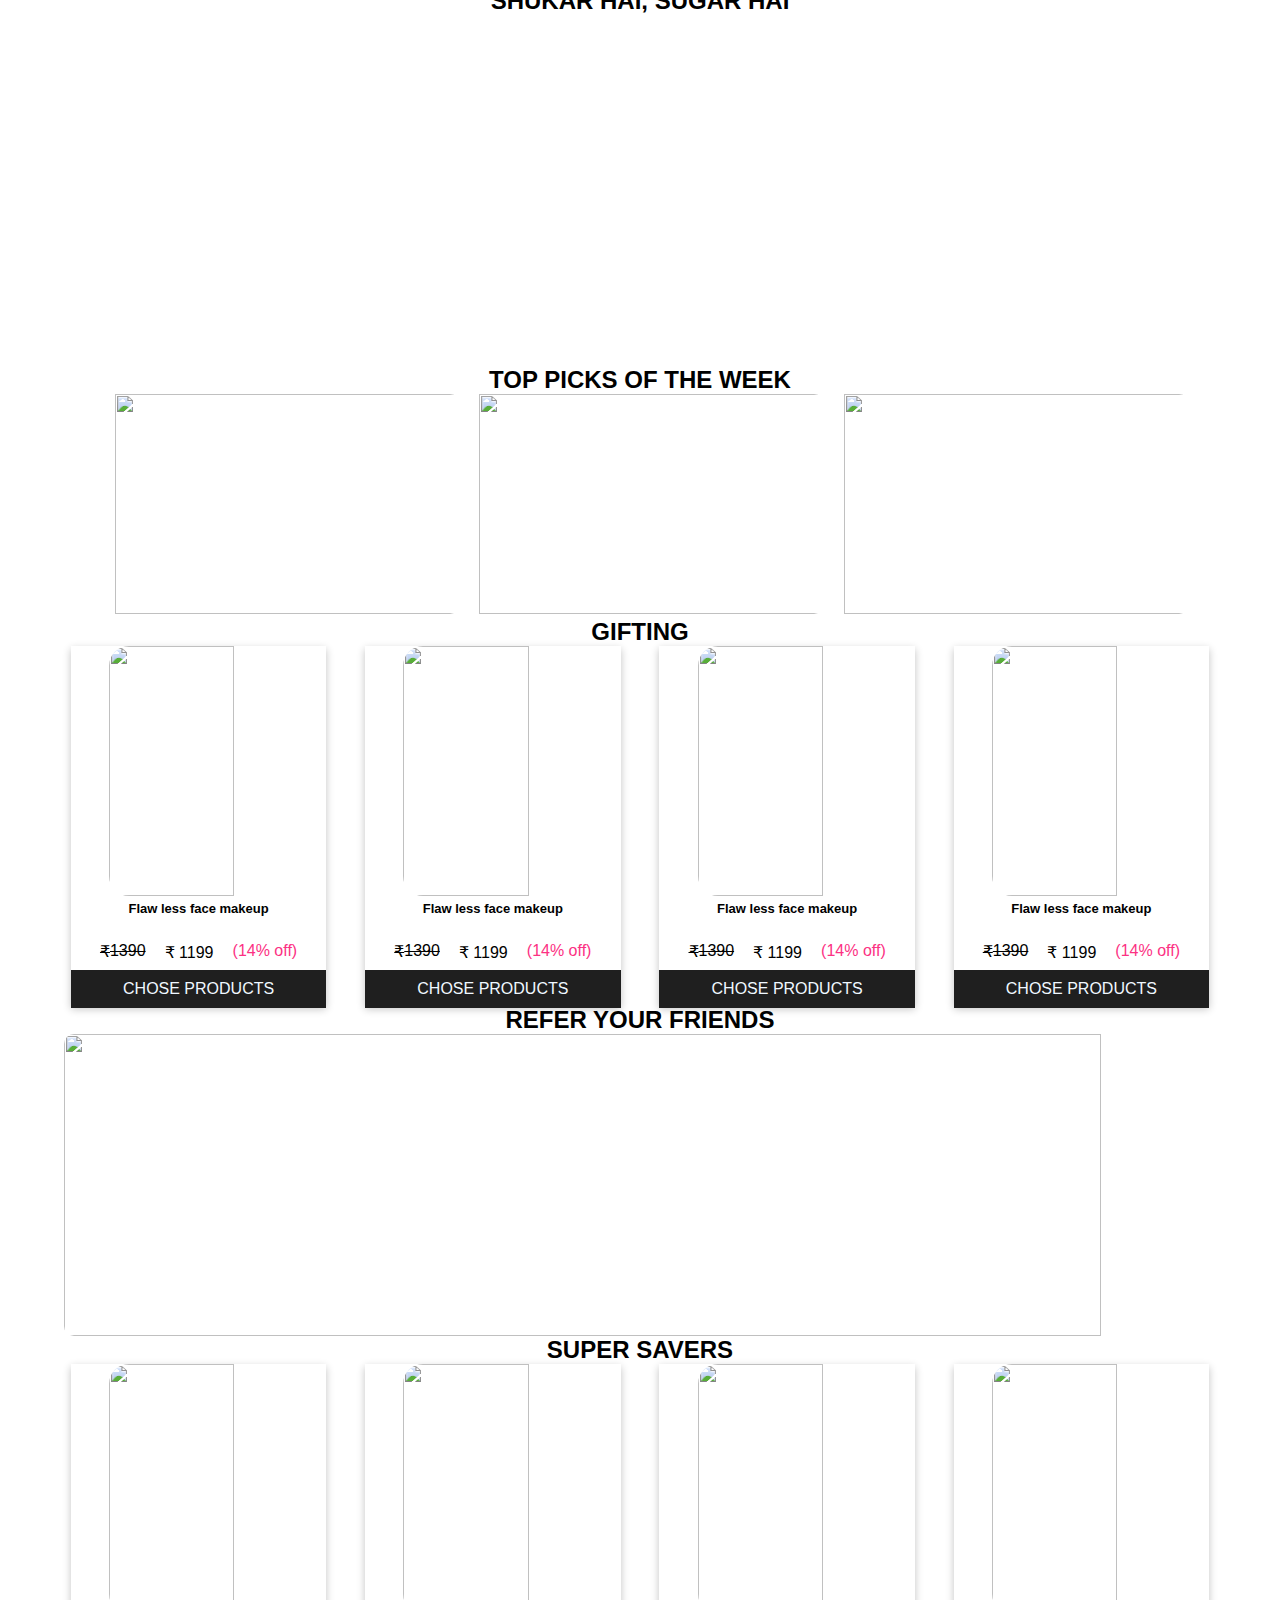
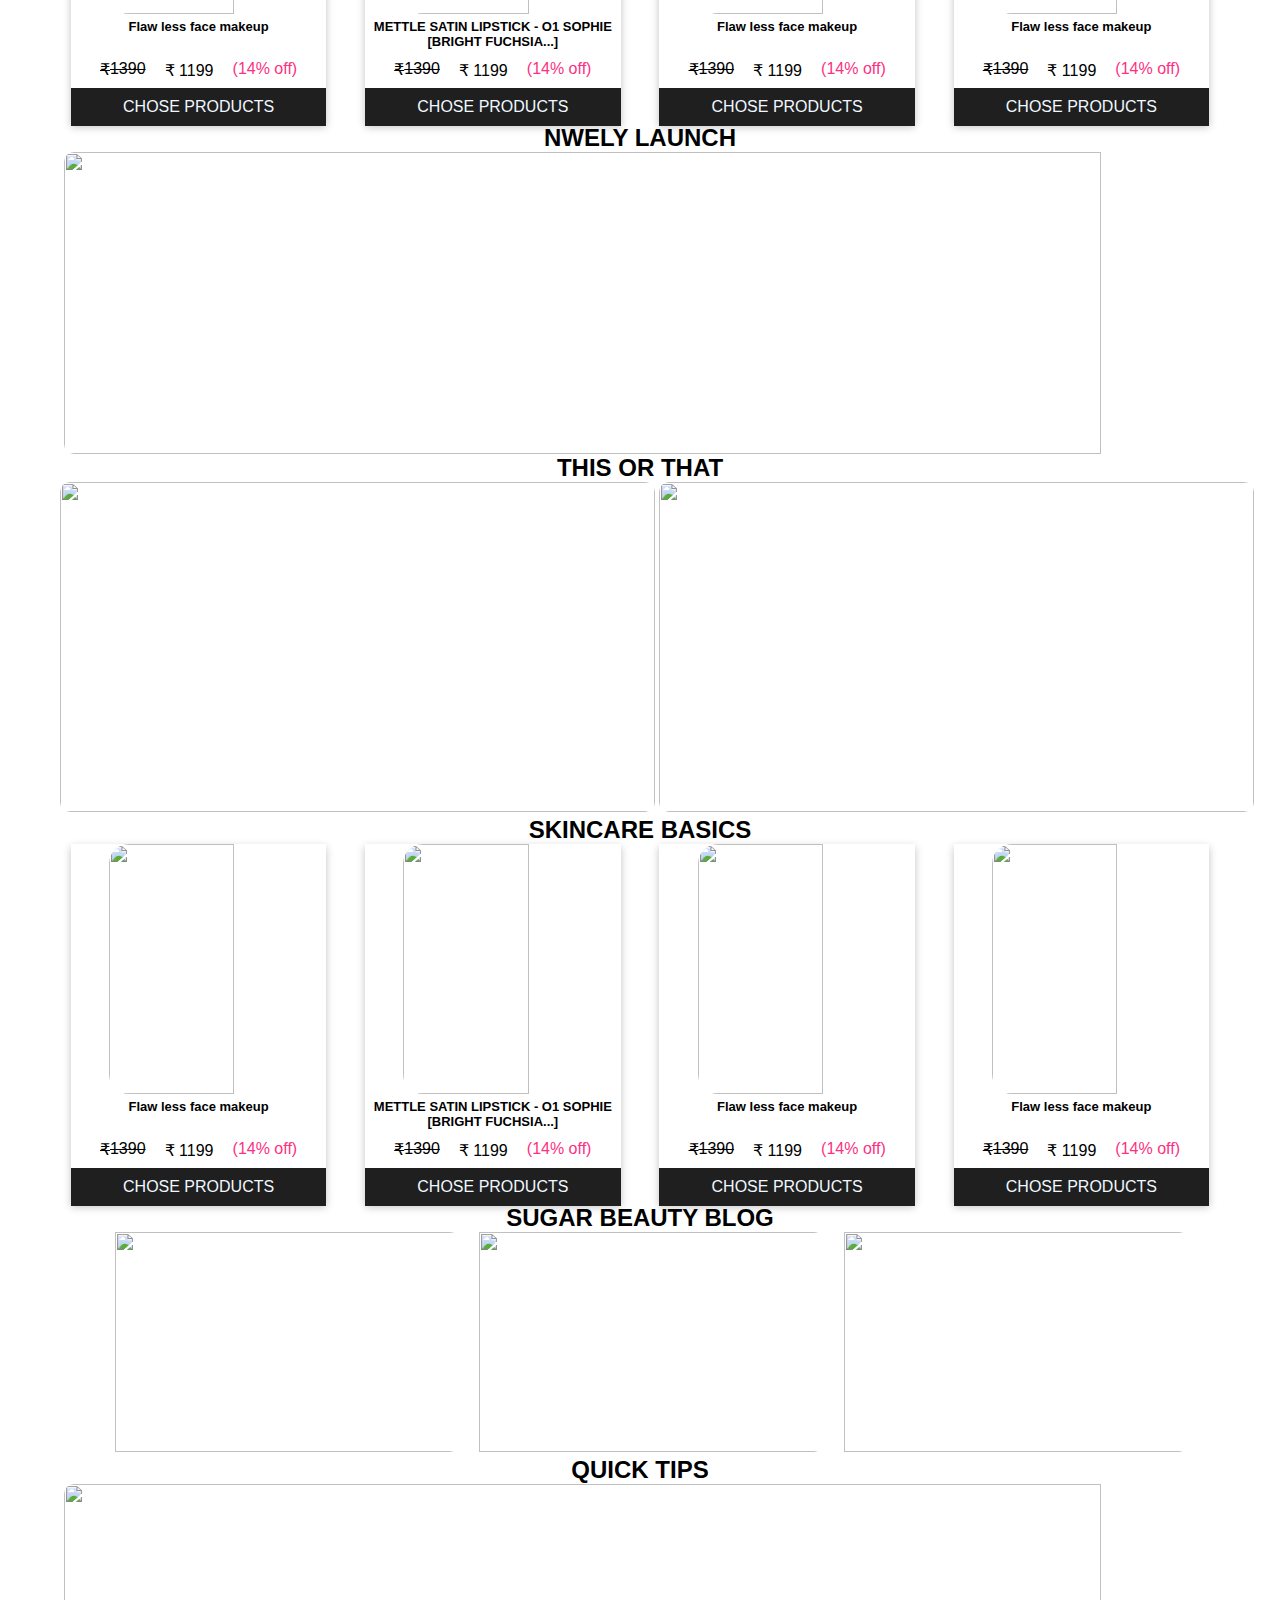
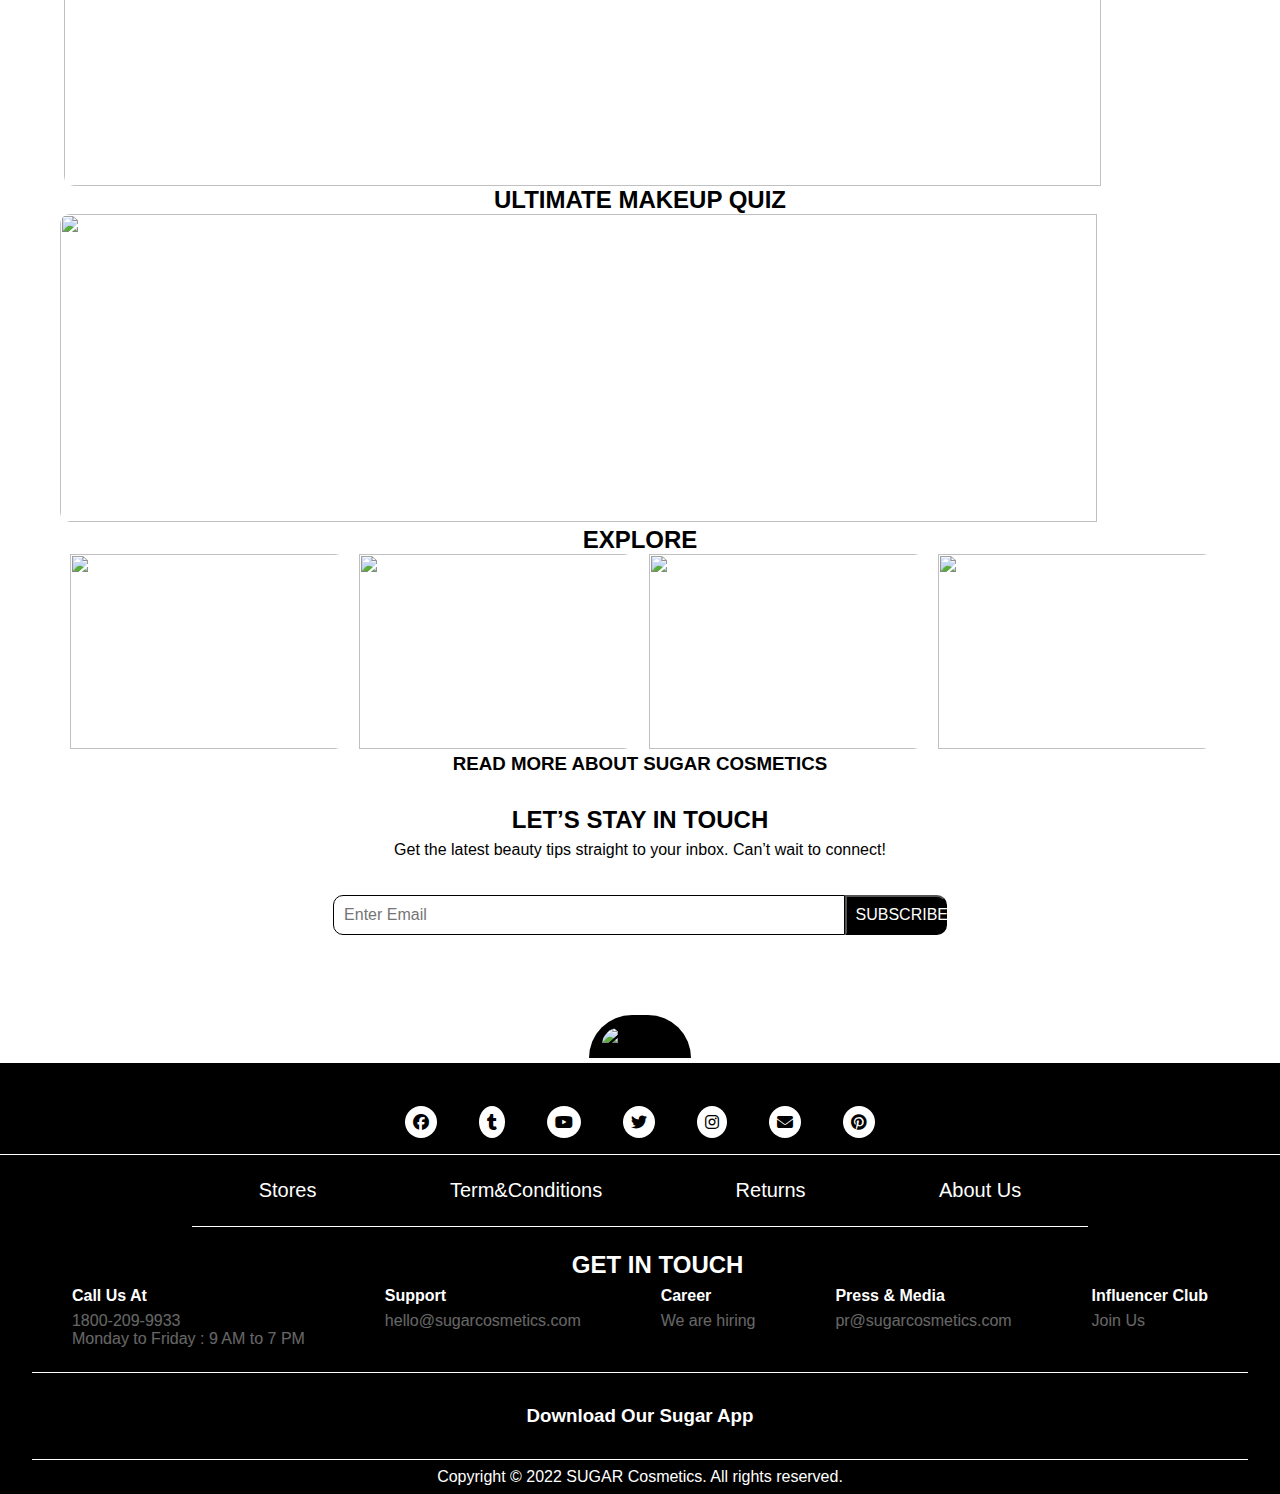
==== commit c0e861af: "add" ====
--- a/index.html
+++ b/index.html
@@ -12,6 +12,8 @@
     <link rel="stylesheet" href="./navbar.css">
     <link rel="stylesheet" href="https://cdnjs.cloudflare.com/ajax/libs/font-awesome/6.2.0/css/all.min.css">
     <link rel="stylesheet" href="./Styles/footer.css">
+
+
 </head>
 
 <body>
@@ -21,13 +23,13 @@
     <div class="fourth_box">
         <h2>BESTSELLERS</h2>
         <div class="fourth_box_slide_div">
-            <div class="idiv left_arr_div"><i class="fa-solid fa-chevron-left left"></i></div>
-
-            <div class="best_seller_products" ></div>
+            <!-- <div class="idiv left_arr_div"><i class="fa-solid fa-chevron-left left"></i></div> -->
+
+            <!-- <div class="best_seller_products" ></div> -->
 
             <div class="best_seller_products"></div>
 
-            <div class="idiv right_arr_div"><i class="fa-solid fa-chevron-right right"></i></div>
+            <!-- <div class="idiv right_arr_div"><i class="fa-solid fa-chevron-right right"></i></div> -->
         </div>
     </div>
 
@@ -41,8 +43,8 @@
         </h2>
         <div class="sixteenth_box_div1">
             <div class=" exSlider"></div>
-            <div class="lArrow abs ex exLarr">
-                <span class="fa-solid fa-chevron-left "></span>
+            <!-- <div class="lArrow abs ex exLarr"> -->
+                <!-- <span class="fa-solid fa-chevron-left "></span> -->
                 <img src="https://d32baadbbpueqt.cloudfront.net/Homepage/6f66062a-1a39-4252-852b-646acb35d9af.jpg"
                     alt="">
                 <img src="https://d32baadbbpueqt.cloudfront.net/Homepage/6359ed8e-1f43-44aa-b602-5142a7bfbd9f.jpg"
@@ -51,9 +53,9 @@
                     alt="">
 
             </div>
-            <div class="rArrow abs ex exRarr">
+            <!-- <div class="rArrow abs ex exRarr">
                 <span class="fa-solid fa-chevron-right "></span>
-            </div>
+            </div> -->
         </div>
 
 
@@ -192,9 +194,9 @@
             <h2>TOP PICKS OF THE WEEK
             </h2>
             <div class="sixteenth_box_div1">
-                <div class=" exSlider"></div>
-                <div class="lArrow abs ex exLarr">
-                    <span class="fa-solid fa-chevron-left "></span>
+                <!-- <div class=" exSlider"></div>
+                <div class="lArrow abs ex exLarr"> -->
+                    <!-- <span class="fa-solid fa-chevron-left "></span> -->
                     <img src="https://d32baadbbpueqt.cloudfront.net/Homepage/727c91d1-8040-4cab-a5d7-db81dd6f0e4b.gif"
                         alt="">
                     <img src="https://d32baadbbpueqt.cloudfront.net/Homepage/84f0d36c-381f-4c62-8702-b0059b13094a.jpg"
@@ -203,8 +205,8 @@
                         alt="">
 
                 </div>
-                <div class="rArrow abs ex exRarr">
-                    <span class="fa-solid fa-chevron-right "></span>
+                <!-- <div class="rArrow abs ex exRarr">
+                    <span class="fa-solid fa-chevron-right "></span> -->
                 </div>
             </div>
 
@@ -603,9 +605,9 @@
                 <h2>SUGAR BEAUTY BLOG
                 </h2>
                 <div class="sixteenth_box_div1">
-                    <div class=" exSlider"></div>
+                    <!-- <div class=" exSlider"></div>
                     <div class="lArrow abs ex exLarr">
-                        <span class="fa-solid fa-chevron-left "></span>
+                        <span class="fa-solid fa-chevron-left "></span> -->
                         <img src="https://d32baadbbpueqt.cloudfront.net/Homepage/d8b00b3d-11f9-4255-9ac1-2cab5695e55f.jpg"
                             alt="">
                         <img src="https://d32baadbbpueqt.cloudfront.net/Homepage/703cfa73-627d-4363-ba07-c5817ec70b73.jpg"
@@ -614,9 +616,9 @@
                             alt="">
 
                     </div>
-                    <div class="rArrow abs ex exRarr">
+                    <!-- <div class="rArrow abs ex exRarr">
                         <span class="fa-solid fa-chevron-right "></span>
-                    </div>
+                    </div> -->
                 </div>
 
 
@@ -635,9 +637,9 @@
                 <div class="sixteenth_box">
                     <h2>EXPLORE</h2>
                     <div class="sixteenth_box_div">
-                        <div class=" exSlider"></div>
+                        <!-- <div class=" exSlider"></div>
                         <div class="lArrow abs ex exLarr">
-                            <span class="fa-solid fa-chevron-left "></span>
+                            <span class="fa-solid fa-chevron-left "></span> -->
                             <img src="https://d32baadbbpueqt.cloudfront.net/Homepage/cba32bfe-cbf9-47f9-b27c-823272a94828.jpg"
                                 alt="">
                             <img src="https://d32baadbbpueqt.cloudfront.net/Homepage/52feec2f-892b-4fad-b344-ff9fcb7e8bb1.jpg"
@@ -647,9 +649,9 @@
                             <img src="https://d32baadbbpueqt.cloudfront.net/Homepage/728e405c-d932-43df-8b82-f6a51421fdfa.jpg"
                                 alt="">
                         </div>
-                        <div class="rArrow abs ex exRarr">
+                        <!-- <div class="rArrow abs ex exRarr">
                             <span class="fa-solid fa-chevron-right "></span>
-                        </div>
+                        </div> -->
                     </div>
 
                 </div>
@@ -665,22 +667,34 @@
 
 
         
-
-
-
-            <h2>LET’S STAY IN TOUCH</h2>
+            <div id="bottom2">
+                <!-- <div class="line"> -->
+                    <!-- <div> <hr style=" width: 120px;  height: 1px; border: none;"> </div> -->
+                    <h2>LET’S STAY IN TOUCH</h2>
+                    <!-- <div> <hr style=" width: 120px;  height: 1px; border: none;"> </div> -->
+                  <!-- </div> -->
+                    
+       
+               <p>Get the latest beauty tips straight to your inbox. Can’t wait to connect!</p> <br>
+                  <input type="email"id="email2" placeholder="Enter Email">
+                    <button>SUBSCRIBE</button>
+            </div>
+
+
+
+            <!-- <h2>LET’S STAY IN TOUCH</h2>
             <div id="lastbox">
 
-                <p>Get the latest beauty tips straight to your inbox. Can’t wait to connect!</p>
-
-            <h2>LET’S STAY IN TOUCH</h2>
+                <p>Get the latest beauty tips straight to your inbox. Can’t wait to connect!</p> -->
+
+            <!-- <h2>LET’S STAY IN TOUCH</h2>
             <div id="lastbox">
 
-                <h4>Get the latest beauty tips straight to your inbox. Can’t wait to connect!</h4>
-
-                <input type="text" placeholder="Enter Email">
+                <h4>Get the latest beauty tips straight to your inbox. Can’t wait to connect!</h4> -->
+
+                <!-- <input type="text" placeholder="Enter Email">
                 <button type="submit">SUBSCRIBE</button>
-            </div>
+            </div> -->
             <div id="footer"></div>
 
 </body>
@@ -689,4 +703,4 @@
 <script src="./Scripts/header.js" type="module"></script>
 <script src="./navbar.js"></script>
 <script src="./Scripts/bottom.js" type="module"></script>
-<script src="./Scripts/home.js"></script>+<script src="./Scripts/home.js" ></script>--- a/Styles/index.css
+++ b/Styles/index.css
@@ -97,6 +97,8 @@
 #lastbox {
     margin: auto;
     margin-left: 400px;
+    line-height: 50px;
+
 }
 
 #lastbox button {
@@ -111,12 +113,14 @@
 #lastbox input {
     height: 30px;
 
-}
-
-input {
-
+
+
+}
+
+#lastbox input {
+margin-top:30px;
     width: 500px;
-    height: 30px
+    height: 30px;
 }
 
 .sixteenth_box_div1 {
@@ -149,7 +153,7 @@
     background-color: #6610f2,  #0d6efd;;
 }
 
-}
+
 
 
 .fourth_box_slide_div:hover .left,
@@ -304,3 +308,41 @@
     text-align: center;
 }
 
+
+#bottom2-heding{
+    /* border: 1px solid; */
+    padding: 18px;
+    background-color: #fff;
+    padding-left: 50px;
+    margin-top: 40px;
+    cursor: pointer;
+}
+
+#bottom2{
+    margin-top: 30px;
+    border: px solid;
+    text-align: center;
+    line-height: 30px;
+}
+
+#email2{
+    width: 40%;
+    font-size: 16px;
+    padding: 10px;
+    border-top-left-radius: 10px;
+    border-bottom-left-radius: 10px;
+    outline: none;
+    border: 1px solid;
+}
+
+#bottom2>button{
+    width: 8%;
+    font-size: 16px;
+    padding: 9px;
+    margin-left: -5px;
+    color: #fff;
+    background-color: black;
+    border-top-right-radius: 10px;
+    border-bottom-right-radius:10px ;
+    cursor: pointer;
+}